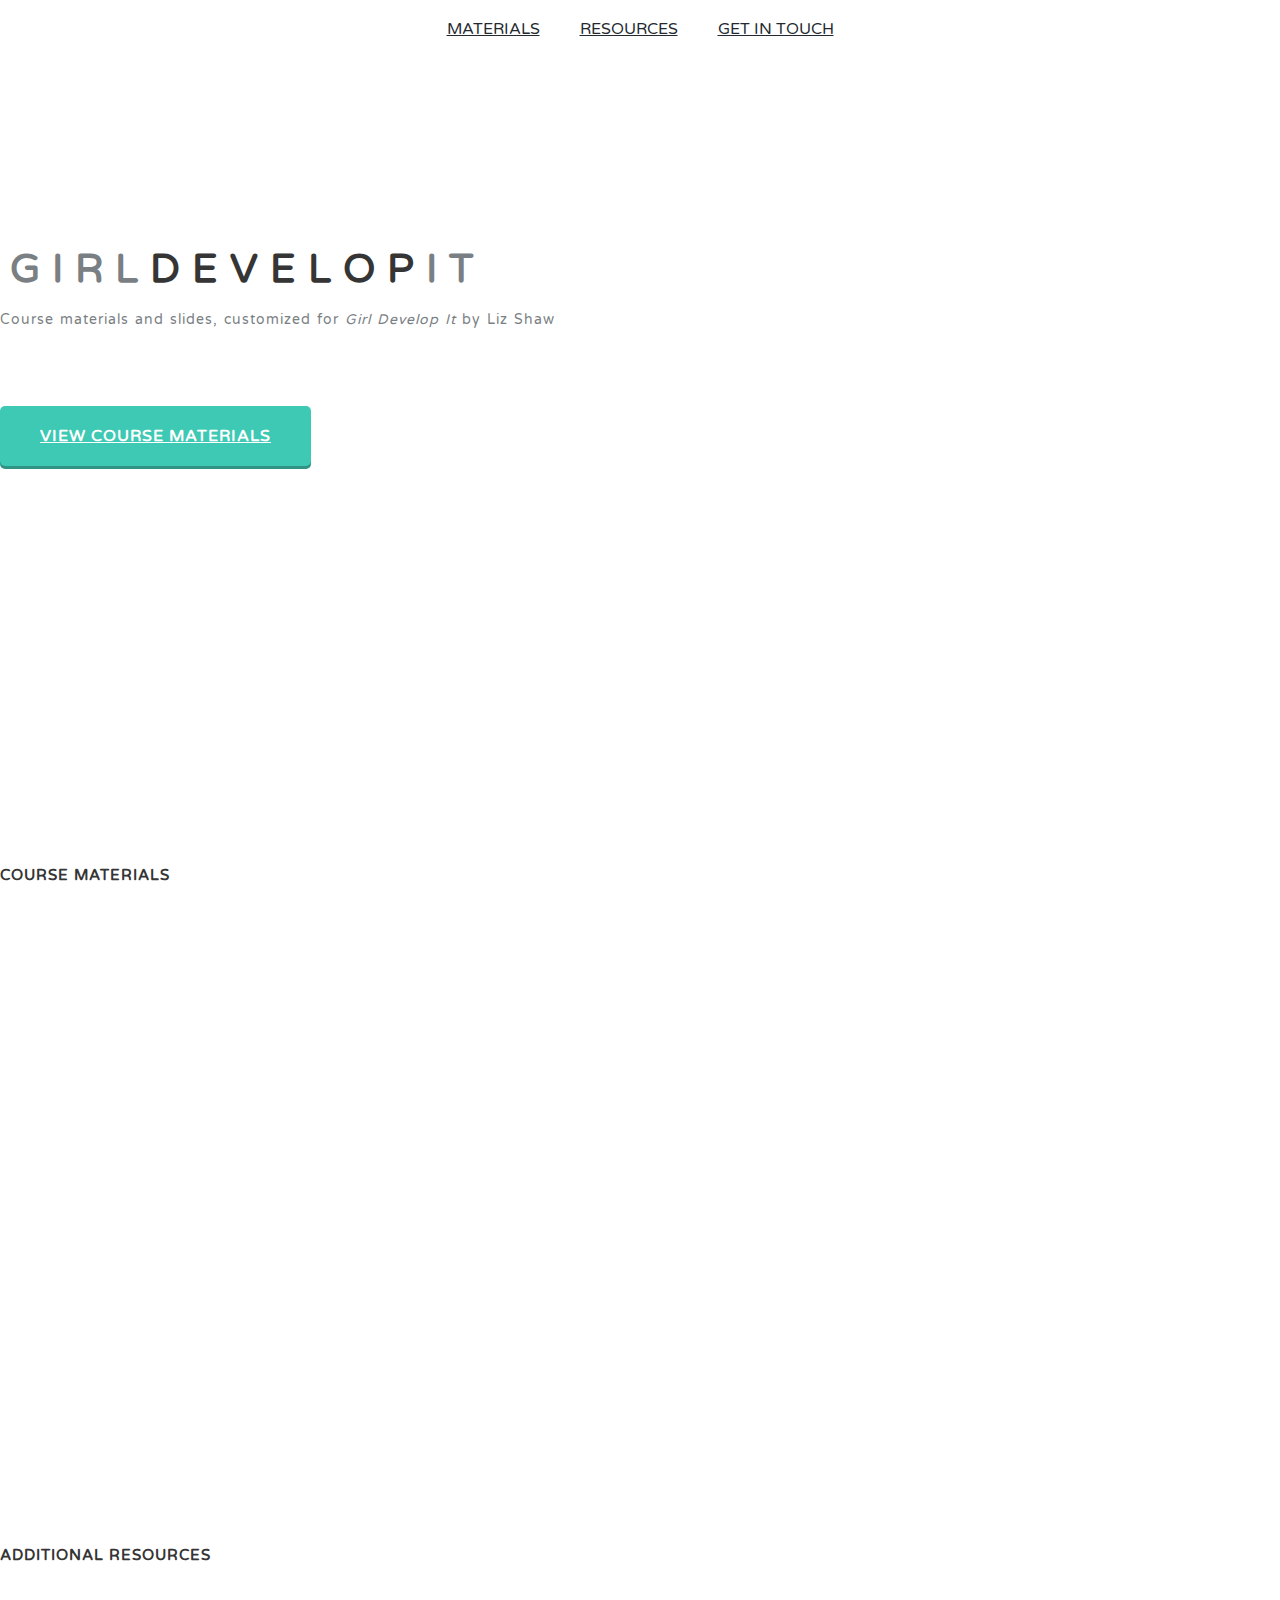
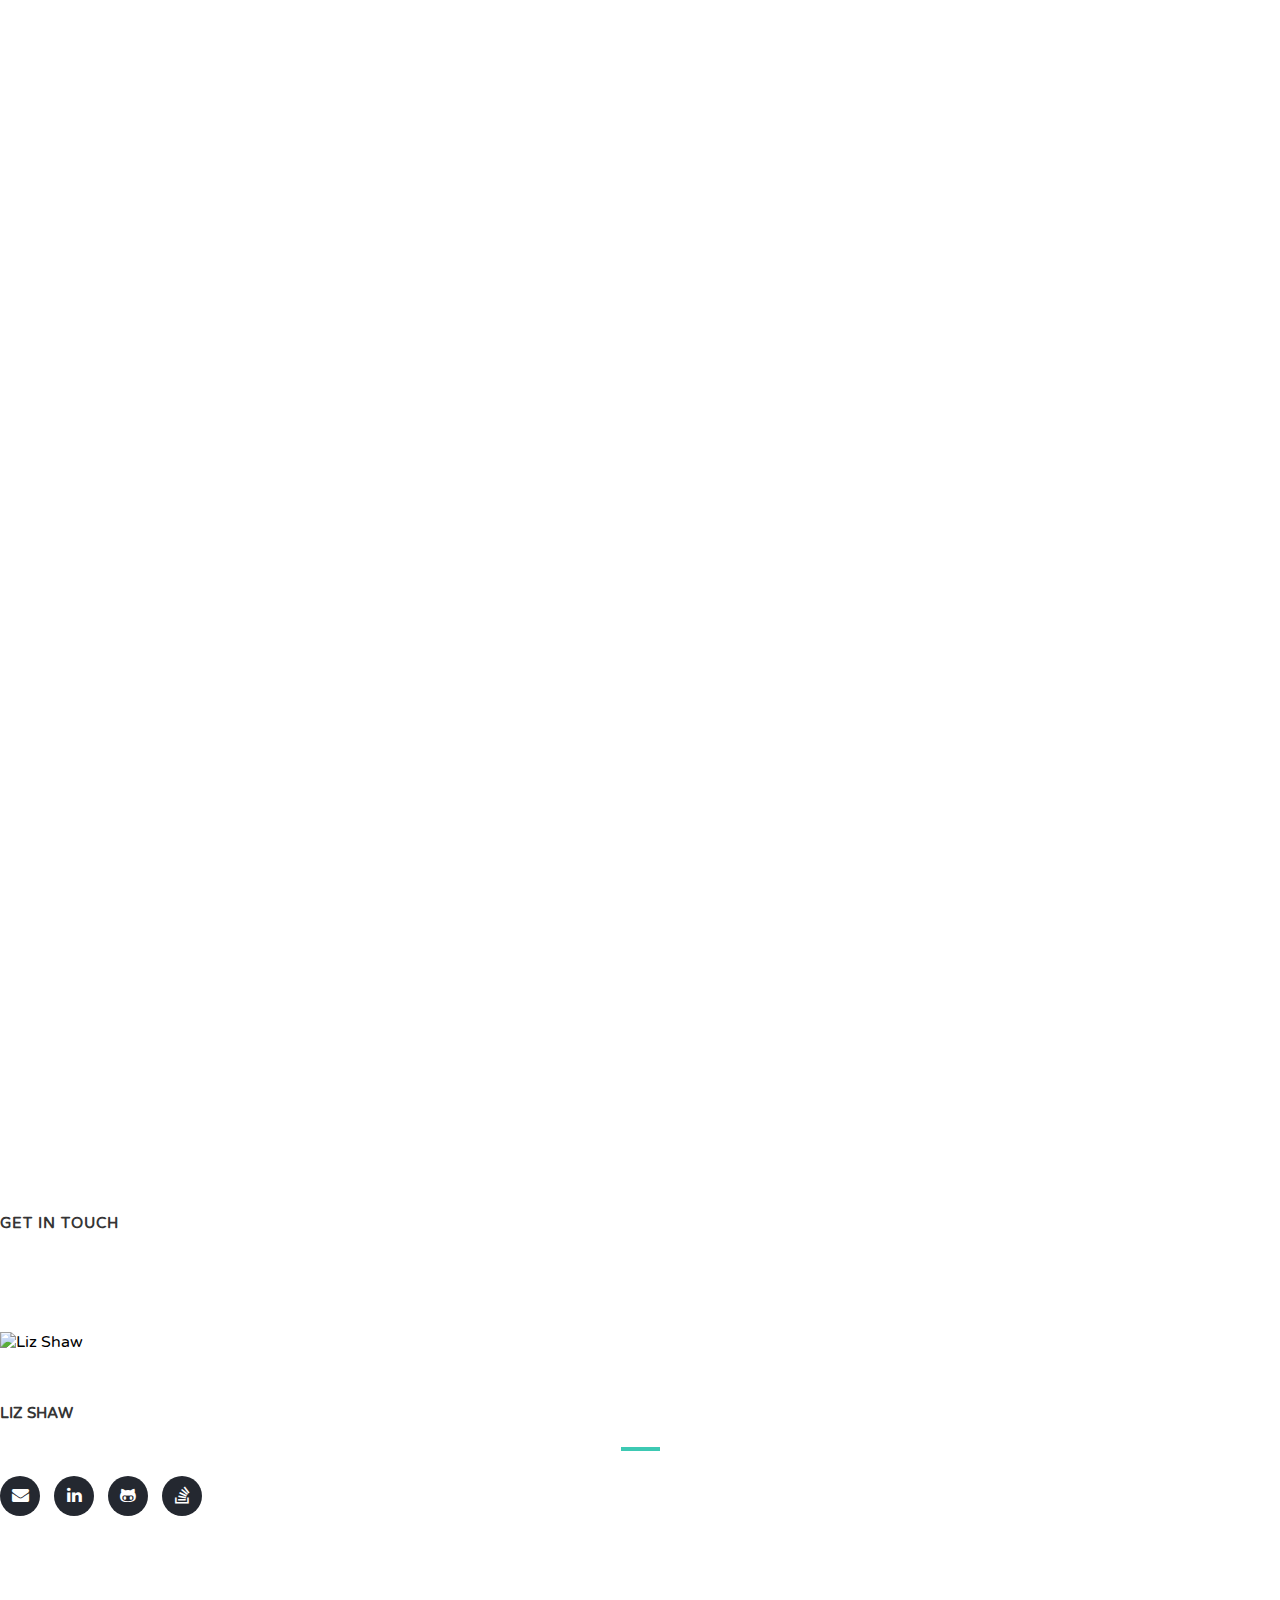
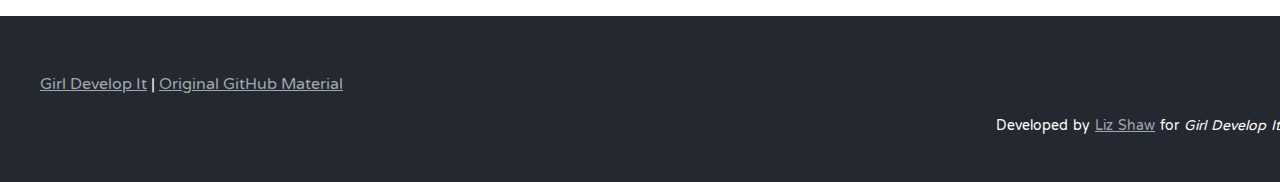
==== index.html @ 00081d0f "Update intro link to point to correct repo" ====
<!DOCTYPE html>
<html lang="en">

<head>
    <meta charset="utf-8">
    <meta http-equiv="X-UA-Compatible" content="IE=edge">
    <meta name="viewport" content="width=device-width, initial-scale=1">
    <meta name="description" content="Course materials and slides, customized for Girl Develop It Boston by Liz Shaw">
	
    <title>Girl Develop It | Course Materials and Slides</title>
    <link href="http://fonts.googleapis.com/css?family=Varela+Round" rel="stylesheet" type="text/css">
    <link href="css/bootstrap.min.css" rel="stylesheet">
    <link href="http://netdna.bootstrapcdn.com/font-awesome/4.4.0/css/font-awesome.min.css" rel="stylesheet">
    <link href="css/styles.css" rel="stylesheet">
    <link href="css/queries.css" rel="stylesheet">
    <link href="css/animate.css" rel="stylesheet">
	<link rel="shortcut icon" type="image/x-icon" href="favicon.ico" />
</head>

<body id="top">
    <header id="home">
        <nav>
            <ul class="top-nav">
                <li><a href="#materials">Materials</a>
                </li>
                <li><a href="#resources">Resources</a>
                </li>
                <li><a href="#contact">Get in Touch</a>
                </li>
            </ul>
        </nav>
        <section class="hero" id="hero">
            <div class="container">
                <div class="row">
                    <div class="col-md-8 col-md-offset-2 text-center inner">
                        <h1 class="animated fadeInDown"><span>GIRL</span>DEVELOP<span>IT</span></h1>
                        <p class="animated fadeInUp delay-05s">Course materials and slides, customized for <em>Girl Develop It</em> by Liz Shaw</p>
                    </div>
                </div>
                <div class="row">
                    <div class="col-md-6 col-md-offset-3 text-center">
                        <a href="#materials" class="learn-more-btn">View Course Materials</a>
                    </div>
                </div>
            </div>
        </section>
    </header>
    <section class="text-center section-padding" id="materials">
        <div class="container">
            <div class="row">
                <h1 class="arrow">Course Materials</h1>
                <div class="col-md-6 wp6">
                    <div class="overlay-effect effects clearfix">
                        <div class="img">
                            <img src="img/materials-01.jpg" alt="Intro Materials">
                            <div class="overlay">
                                <a href="/gdi-intro-html-css" class="expand"><i class="fa fa-search"></i><br>View Materials</a>
                                <a class="close-overlay hidden">x</a>
                            </div>
                        </div>
                    </div>
                    <h2>Intro to HTML &amp; CSS</h2>
                    <p>This beginner-level course takes you from a blank page to a functioning website, including writing valid HTML, adding links and images, applying CSS styles, and positioning elements.</p>
                </div>
                <div class="col-md-6 wp6 delay-05s">
                    <div class="overlay-effect effects clearfix">
                        <div class="img">
                            <img src="img/materials-02.jpg" alt="Intermediate Materials">
                            <div class="overlay">
                                <a target="_blank" href="http://www.meetup.com/Girl-Develop-It-Boston/events/224679856/" class="expand"><i class="fa fa-search"></i><br>Register Now</a>
                                <a class="close-overlay hidden">x</a>
                            </div>
                        </div>
                    </div>
                    <h2>Intermediate HTML &amp; CSS</h2>
                    <p>Course material will be available in November 2015, when this course begins. Want to reserve your space? Register now.</p>
                </div>


            </div>
        </div>
    </section>

    <section class="resources text-center section-padding" id="resources">
        <div class="container">
            <div class="row">
                <div class="col-md-12">
                    <h1 class="arrow">Additional Resources</h1>
                    <div class="resources-wrapper">
                        <div class="col-md-6 wp5 delay-05s">
                            <div class="icon">
                                <i class="fa fa-code shadow"></i>
                            </div>
                            <h2>HTML &amp; CSS Reference</h2>
							<h4>Intro Students:</h4>
                            <ul>
                                <li><a href="img/resources/beginner-html-cheatsheet.jpg" target="_blank">Beginner's HTML Cheatsheet</a></li>								
								<li><a href="img/resources/intermediate-css-cheatsheet.jpg" target="_blank">CSS Properties Cheatsheet</a></li>	
								<li><a href="img/resources/intermediate-css-shorthand.jpg" target="_blank">Shorthanding CSS Properties</a></li>
                            </ul>
							<h4>Intermediate Students:</h4>
							<ul>					
								<li><a href="http://css3please.com/" target="_blank">CSS3 Please</a>, a playground of fun CSS3 effects</li>
                                <li><a href="http://kimblim.dk/css-tests/selectors/" target="_blank">Browser support for CSS selectors and pseudoelements</a>, plus examples of how to use each one</li>
                                <li><a href="https://css-tricks.com/using-flexbox/" target="_blank">Using Flexbox</a> across different browsers</li>
                            </ul>
                        </div>
                        <div class="col-md-6 wp5 delay-05s">
                            <div class="icon">
                                <i class="fa fa-laptop shadow"></i>
                            </div>
                            <h2>Developer Tools</h2>
                            <ul>
                                <li><a href="http://plnkr.co/edit/?p=preview" target="_blank">Plunkr</a>, for previewing code</li>
								<li><a href="http://html-ipsum.com/" target="_blank">HTML Ipsum</a>, <a href="http://www.lipsum.com/" target="_blank">LipSum</a>, and <a href="http://www.fillerati.com/" target="_blank">Fillerati</a> for placeholder <em>lorem ipsum</em> content</li>
								<li><a href="http://lorempixel.com" target="_blank">Lorem Pixel</a>, <a href="http://placehold.it" target="_blank">Placehold.It</a>, and <a href="http://placekitten.com" target="_blank">PlaceKitten</a> for placeholder images</li>
								<li><a href="http://www.freeformatter.com/html-formatter.html#ad-output" target="_blank">HTML Beautifier</a>, for quickly organizing HTML</li>
								<li><a href="http://csscompressor.com/" target="_blank">CSS Compressor</a>, to organize or compress CSS</li>
                            </ul>
                        </div>
                        <div class="clearfix"></div>
                    </div>
                </div>
            </div>
        </div>
    </section>

    <section class="contact text-center section-padding" id="contact">
        <div class="container">
            <div class="row">
                <div class="col-md-12">
                    <h1 class="arrow">Get In Touch</h1>
                </div>
            </div>
            <div class="row">
                <div class="contact-wrapper">

                    <div class="col-md-4 wp2 delay-05s animated fadeInUp col-md-offset-4">
                        <img src="img/liz.png" alt="Liz Shaw">
                        <h2>Liz Shaw</h2>
                        <div class="social">
                            <ul class="social-buttons">
                                <li><a href="mailto:lshaw@medtouch.com" class="social-btn"><i class="fa fa-envelope"></i></a></li>
                                <li><a href="http://linkedin.com/in/lizhelene" target="_blank" class="social-btn"><i class="fa fa-linkedin"></i></a></li>
								<li><a href="http://github.com/anythingcodes" target="_blank" class="social-btn"><i class="fa fa-github-alt"></i></a></li>
                                <li><a href="http://stackoverflow.com/users/5183746/anythingcodes?tab=profile" target="_blank" class="social-btn"><i class="fa fa-stack-overflow"></i></a></li>
                            </ul>
                        </div>
                    </div>
                </div>
            </div>
        </div>
    </section>


    <footer>
        <div class="container">
            <div class="row">
                <div class="col-md-6">
                    <ul class="supplemental">
                        <li><a href="http://girldevelopit.com" target="_blank">Girl Develop It</a>
                        </li>
                        <li><a href="http://girldevelopit.com/materials" target="_blank">Original GitHub Material</a>
                        </li>
                    </ul>
                </div>
                <div class="col-md-6 credit">
                    <p>Developed by <a href="http://linkedin.com/in/lizhelene" target="_blank">Liz Shaw</a> for <em>Girl Develop It</em>
                    </p>
                </div>
            </div>
        </div>
    </footer>
    <script src="https://ajax.googleapis.com/ajax/libs/jquery/1.11.0/jquery.min.js"></script>
    <script src="js/waypoints.min.js"></script>
    <script src="js/bootstrap.min.js"></script>
    <script src="js/scripts.js"></script>
    <script src="js/modernizr.js"></script>
</body>

</html>
---- css/styles.css ----
/* ! normalize.css v1.0.0 | MIT License | git.io/normalize */
article,aside,details,figcaption,figure,footer,header,hgroup,nav,section,summary{display:block}audio,canvas,video{display:inline-block;*display:inline;*zoom:1}audio:not([controls]){display:none;height:0}[hidden]{display:none}html{font-size:100%;-webkit-text-size-adjust:100%;-ms-text-size-adjust:100%}html,html a{-webkit-font-smoothing:antialiased;text-shadow:1px 1px 1px rgba(0,0,0,0.004)}html,button,input,select,textarea{font-family:'Varela Round',sans-serif}body{margin:0;font-family:'Varela Round',sans-serif}a:focus{outline:thin dotted}a:active,a:hover{outline:0}h1{font-size:2em;margin:.67em 0;color:#353535}h2{font-size:1.5em;margin:.83em 0}h3{font-size:1.17em;margin:1em 0}h4{font-size:1em;margin:1.33em 0}h5{font-size:.83em;margin:1.67em 0}h6{font-size:.75em;margin:2.33em 0}abbr[title]{border-bottom:1px dotted}b,strong{font-weight:700}blockquote{margin:1em 40px}dfn{font-style:italic}mark{background:#ff0;color:#000}p,pre{margin:1em 0}code,kbd,pre,samp{font-family:monospace,serif;_font-family:'courier new',monospace;font-size:1em}pre{white-space:pre;white-space:pre-wrap;word-wrap:break-word}q{quotes:none}q:before,q:after{content:'';content:none}small{font-size:75%}sub,sup{font-size:75%;line-height:0;position:relative;vertical-align:baseline}sup{top:-.5em}sub{bottom:-.25em}dl,menu,ol,ul{margin:1em 0}dd{margin:0 0 0 40px}menu,ol,ul{padding:0 0 0 40px}nav ul,nav ol{list-style:none;list-style-image:none}img{border:0;-ms-interpolation-mode:bicubic}svg:not(:root){overflow:hidden}figure{margin:0}form{margin:0}fieldset{border:1px solid silver;margin:0 2px;padding:.35em .625em .75em}legend{border:0;padding:0;white-space:normal;*margin-left:-7px}button,input,select,textarea{font-size:100%;margin:0;vertical-align:baseline;*vertical-align:middle}button,input{line-height:normal}button,html input[type="button"],input[type="reset"],input[type="submit"]{-webkit-appearance:button;cursor:pointer;*overflow:visible}button[disabled],input[disabled]{cursor:default}button::-moz-focus-inner,input::-moz-focus-inner{border:0;padding:0}table{border-collapse:collapse;border-spacing:0;}

/* CUSTOM TEXT STYLES */
a{color:#353535;-webkit-transition:all .5s;-moz-transition:all .5s;-o-transition:all .5s;transition:all .5s}
a:hover,a:focus{color:#3dc9b3;text-decoration:none}
p{color:#7A7F84;word-spacing:1px;line-height:25px;font-size:14px}
h2{font-size:15px;color:#353535;text-transform:uppercase;font-weight:700}
h2::after{content:" ";border:solid 2px #3dc9b3;display:block;width:35px;margin:25px auto}
.section-padding{padding:90px 0 100px}
.inner{padding-top:170px}
h1.arrow{font-size:15px;text-transform:uppercase;color:#353535;letter-spacing:1px;background:url(../img/h1-bg.png) no-repeat center bottom;padding-bottom:30px;font-weight:700;margin-bottom:70px}
.shadow{text-shadow:#37b5a1 1px 1px,#37b5a1 2px 2px,#37b5a1 3px 3px,#37b5a1 4px 4px,#37b5a1 5px 5px,#37b5a1 6px 6px,#37b5a1 7px 7px,#37b5a1 8px 8px,#37b5a1 9px 9px,#37b5a1 10px 10px,#37b5a1 11px 11px,#37b5a1 12px 12px,#37b6a2 13px 13px,#37b7a3 14px 14px,#38b8a4 15px 15px,#38b9a5 16px 16px,#38baa6 17px 17px,#39bba7 18px 18px,#39bca8 19px 19px,#39bda9 20px 20px,#3abfaa 21px 21px,#3ac0ab 22px 22px,#3ac1ac 23px 23px,#3bc2ad 24px 24px,#3bc3ae 25px 25px,#3bc4af 26px 26px,#3cc5b0 27px 27px,#3cc6b1 28px 28px,#3cc7b2 29px 29px,#3dc9b3 30px 30px}
.icon{height:175px;width:175px;line-height:175px;max-width:100%;background:#3dc9b3;border-radius:50%;-o-border-radius:50%;-moz-border-radius:50%;-webkit-border-radius:50%;display:block;color:#fff;font-size:55px;text-align:center;vertical-align:middle;position:relative;margin:0 auto 50px}

/* HEADER */
header{position:relative}
nav { position:absolute;width:100%; /* background-color: #242830; */ margin-top: -1px; }
nav ul { list-style: none; padding: 0; display: table;margin: 0 auto;}
nav ul li { color: rgba(255, 255, 255, 0.6); display: inline-block; /* border-bottom: 1px dotted rgba(255, 255, 255, 0.2); */ transition: all 0.5s ease; -moz-transition: all 0.5s ease; -webkit-transition: all 0.5s ease; -o-transition: all 0.5s ease; padding-left: 0; position: relative; }
nav ul li:last-child { border: none; }
nav ul li a { color: #242830; display: block; padding: 20px; transition: all 0.5s ease; -moz-transition: all 0.5s ease; -webkit-transition: all 0.5s ease; -o-transition: all 0.5s ease; /* padding-left: 0; */ position: relative; text-transform: uppercase;}
nav ul li a:hover, nav ul li a:focus { text-decoration: none; color: rgba(0, 0, 0, 0.58); outline: none;}

/* HERO/BANNER */
.hero{background:url(../img/hero-computer.jpg) no-repeat center center;-webkit-background-size:cover;-moz-background-size:cover;-o-background-size:cover;background-size:cover;padding:65px 0 300px;height:auto}
.hero h1{font-size:40px;letter-spacing:12px;margin:10px}
.hero h1 span{color:#7A7F84;display:inline-block}
.hero p{letter-spacing:1px}
.learn-more-btn{background:rgba(61,201,179,1);padding:20px 40px;border-radius:5px;-moz-border-radius:5px;-webkit-border-radius:5px;-o-border-radius:5px;color:#fff;text-transform:uppercase;letter-spacing:1px;display:inline-block;-webkit-box-shadow:0 3px 0 0 #309383;-moz-box-shadow:0 3px 0 0 #309383;box-shadow:0 3px 0 0 #309383;margin:60px 0 0;font-weight:700}
.learn-more-btn:hover,.learn-more-btn:focus{background:rgba(61,201,179,0.6);color:#fff}

/* RESOURCES SECTION */
.resources-wrapper ul{list-style:none;text-align:left}
.resources-wrapper li:before{content:url('../img/li-content.png');margin-right:.5em;}
.resources-wrapper ul a{color:#242830;font-weight: bold;}
.resources-wrapper ul a:hover{color:#3dc9b3;}

/* MATERIALS SECTION */
.effects{padding-left:15px}
.effects .img{position:relative;margin-bottom:50px;position:relative;z-index:1;overflow:hidden}
.effects .img:nth-child(n){margin-right:5px}
.effects .img:first-child{margin-left:-15px}
.effects .img:last-child{margin-right:0}
.effects .img img{display:block;margin:0;padding:0;height:auto}
.overlay{display:block;position:absolute;z-index:20;background:rgba(100,194,158,0.8);overflow:hidden;transition:all .5s;-webkit-transition:all .5s;-moz-transition:all .5s;-o-transition:all .5s}
a.close-overlay{display:block;position:absolute;top:0;right:0;z-index:100;width:45px;height:45px;font-size:20px;font-weight:700;color:#fff;line-height:45px;text-align:center;background-color:#000;cursor:pointer}
a.close-overlay.hidden{display:none}
a.expand{display:block;position:absolute;z-index:100;text-align:center;color:#fff;font-weight:600;font-size:14px;text-transform:uppercase;line-height:30px}
.overlay-effect .img i{font-size:30px}
.overlay-effect .overlay{bottom:0;left:0;right:0;width:100%;height:100%;opacity:0}
.overlay-effect .overlay a.expand{left:0;right:0;bottom:47%;margin:0 auto -30px}
.overlay-effect .overlay a.expand:before{content:'';position:fixed;bottom:0;top:0;left:0;right:0;z-index:1}
.overlay-effect .img.hover .overlay{height:100%;opacity:1}
.img img{width:-webkit-calc(100% + 40px)!important;width:calc(100% + 40px)!important;-webkit-transition:opacity 0.35s,-webkit-transform .35s;transition:opacity 0.35s,transform .35s;-moz-transition:opacity 0.35s,-moz-transform .35s;-o-transition:opacity 0.35s,-o-transform .35s;-webkit-transform:translate3d(-40px,0,0);transform:translate3d(-40px,0,0);-ms-transform:translate3d(-40px,0,0)}
.img:hover img{-webkit-transform:translate3d(0,0,0);transform:translate3d(0,0,0);-ms-transform:translate3d(-40px,0,0)}

/* GET IN TOUCH SECTION */
.contact img{margin-bottom:40px}
ul.social-buttons{list-style:none;margin:0;padding:0}
ul.social-buttons li{display:inline-block;margin-right:10px}
ul.social-buttons li:last-child{margin-right:0}
.social-btn{width:40px;height:40px;border-radius:50%;-moz-border-radius:50%;-webkit-border-radius:50%;-o-border-radius:50%;background:#242830;display:inline-block;color:#fff;font-size:17px;line-height:40px;text-align:center}
.social-btn:hover,.social-btn:focus{background:#3dc9b3;color:#fff}
.social{margin-top:25px}

/* FOOTER */
footer a{color:#a1a9b0}
footer{background-color:#242830;padding:40px 0 30px}
footer p{color:#fff}
ul.supplemental{list-style:none;color:#fff;line-height:25px}
ul.supplemental li{display:inline-block}
ul.supplemental li::after{content:" |"}
ul.supplemental li:last-child::after{content:""}
.supplemental{text-align:left}
.credit{text-align:right}

/* WAYPOINTS */
.wp2,.wp5,.wp6{visibility:hidden}
.fadeInUp,.fadeInDown{visibility:visible}
.delay-05s{animation-delay:.5s;-webkit-animation-delay:.5s}
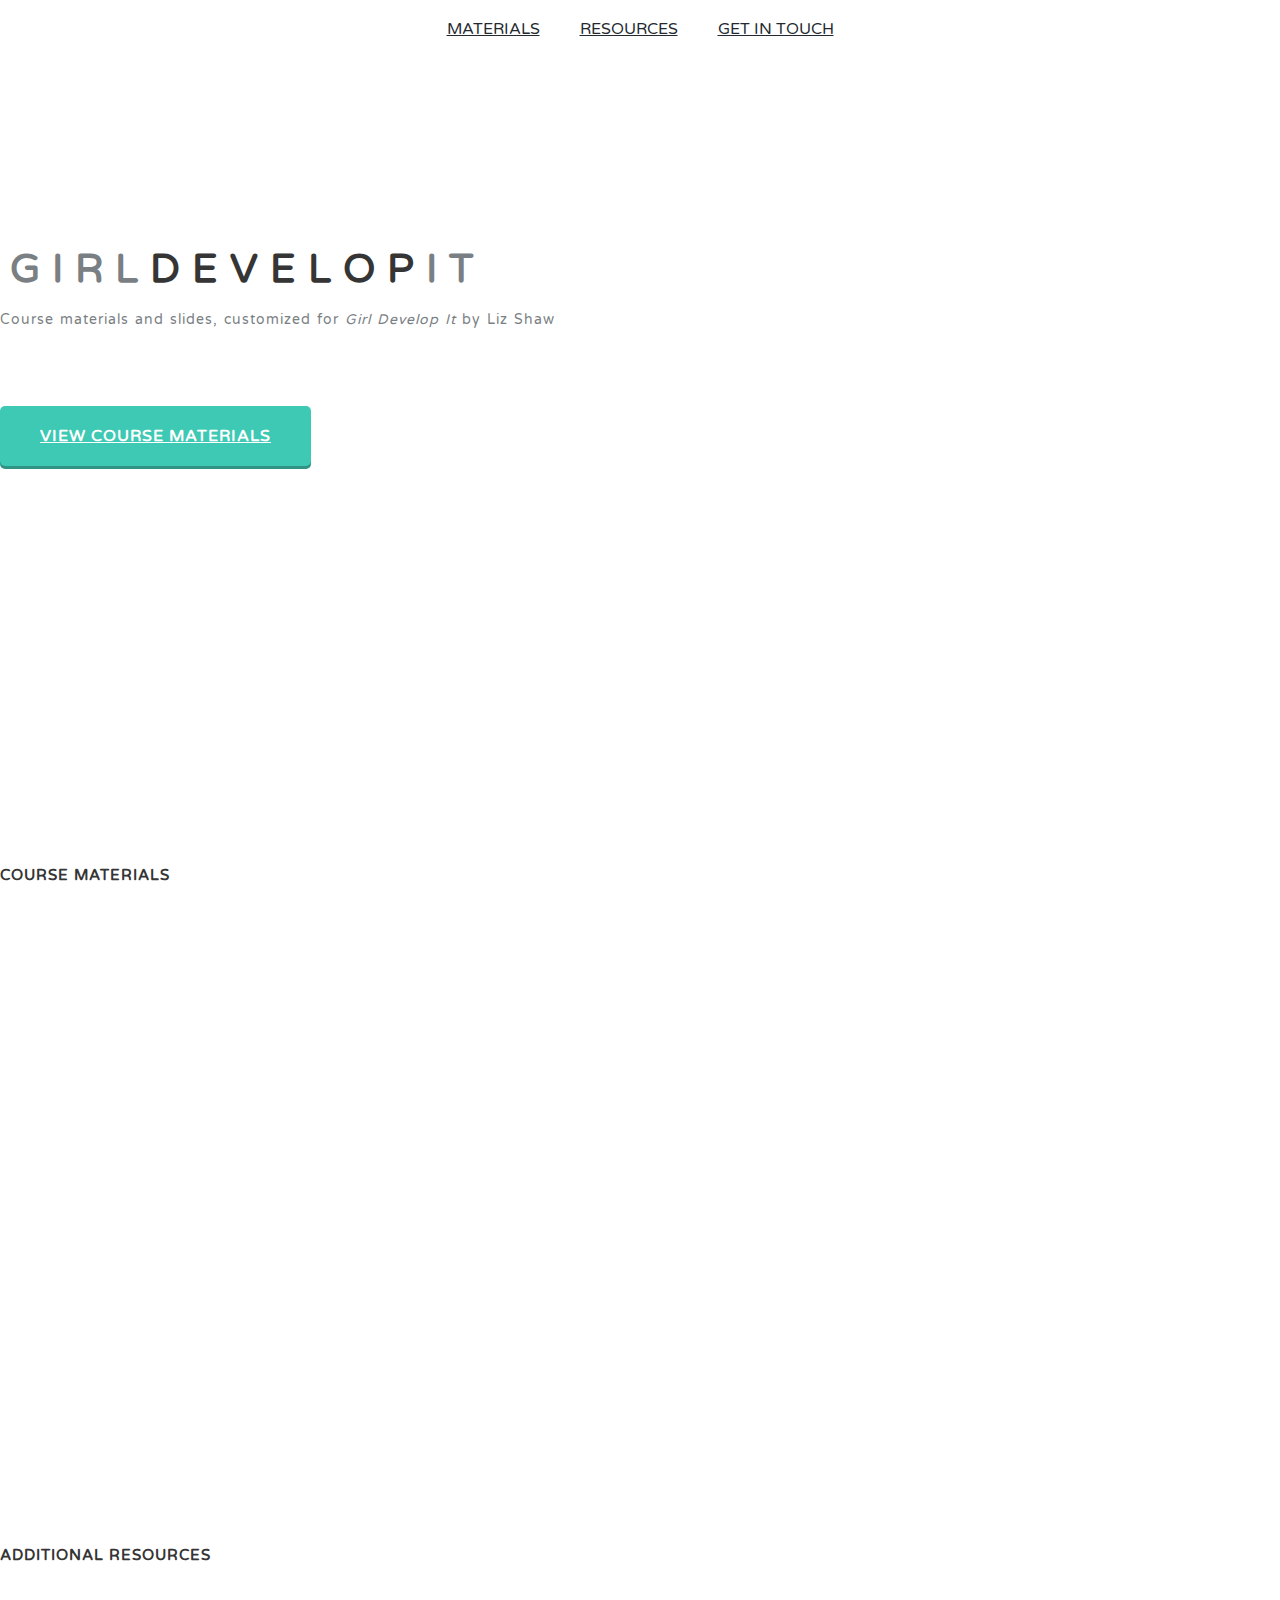
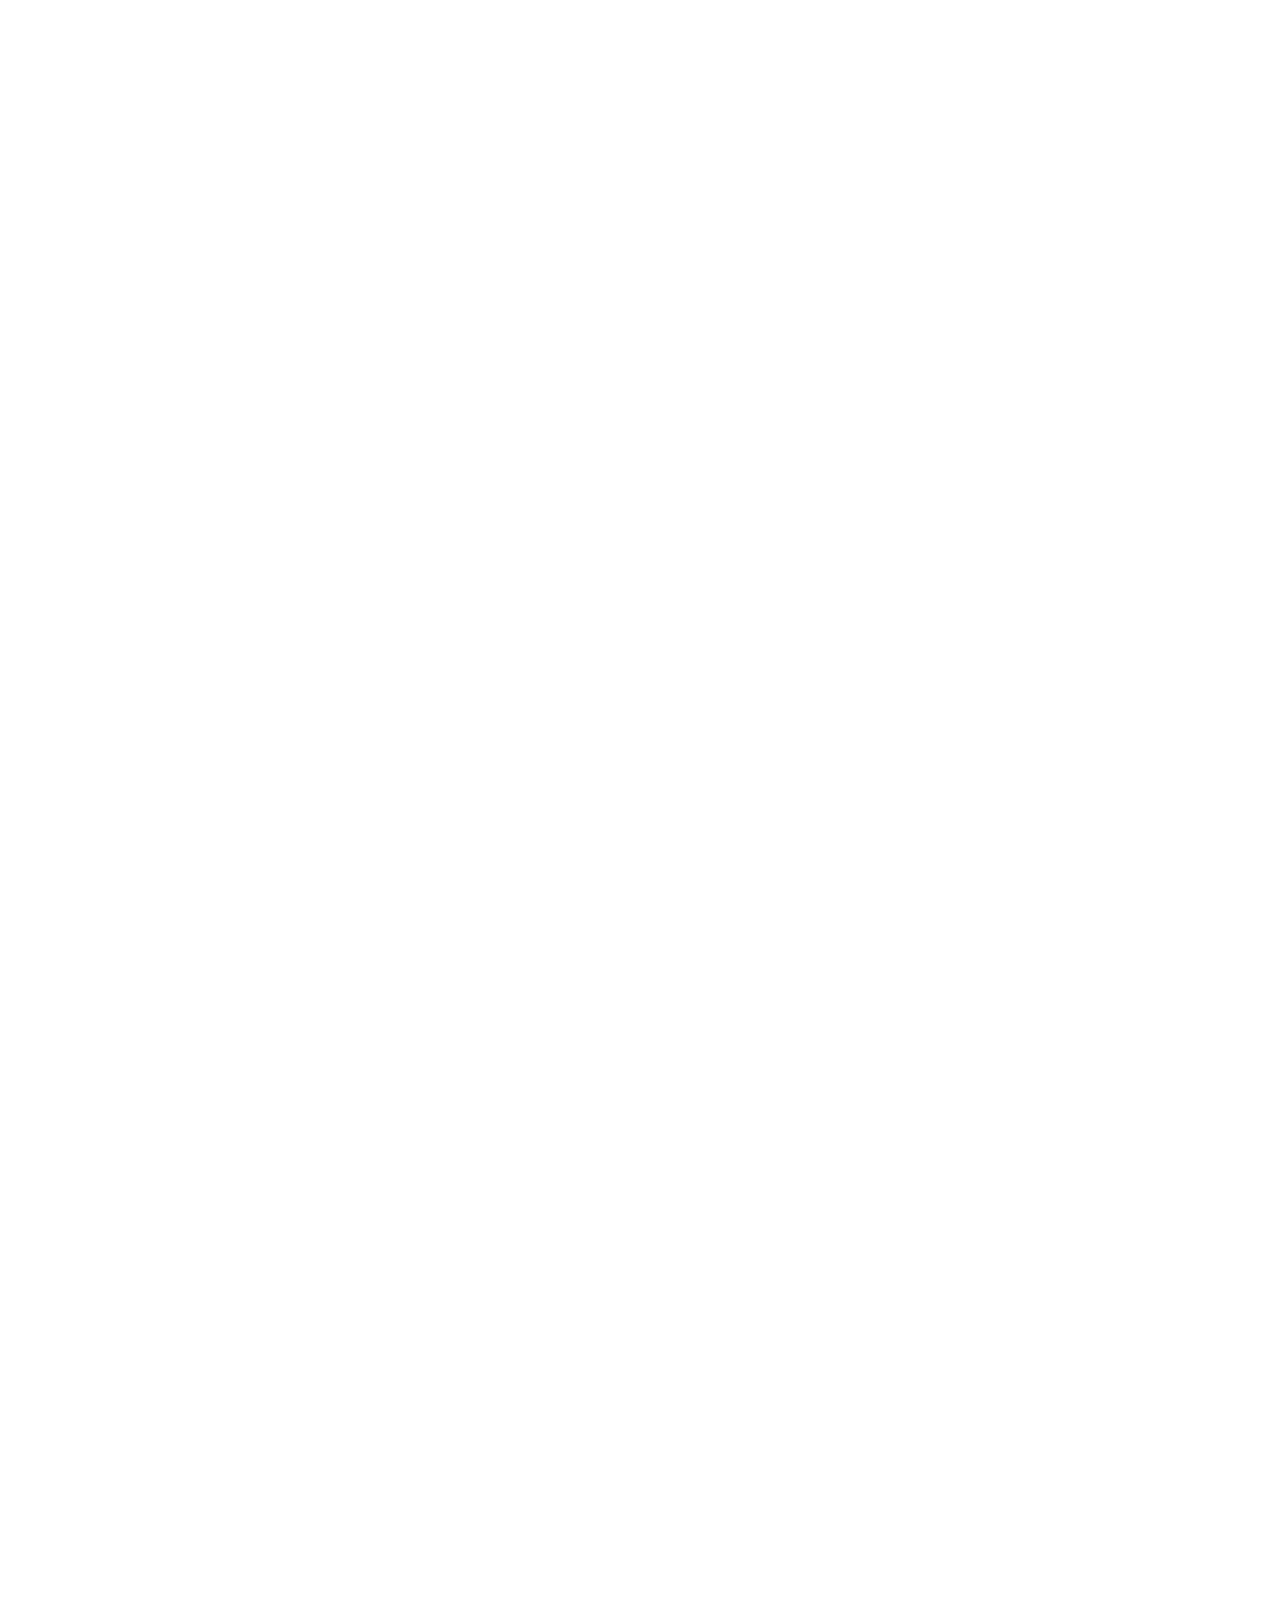
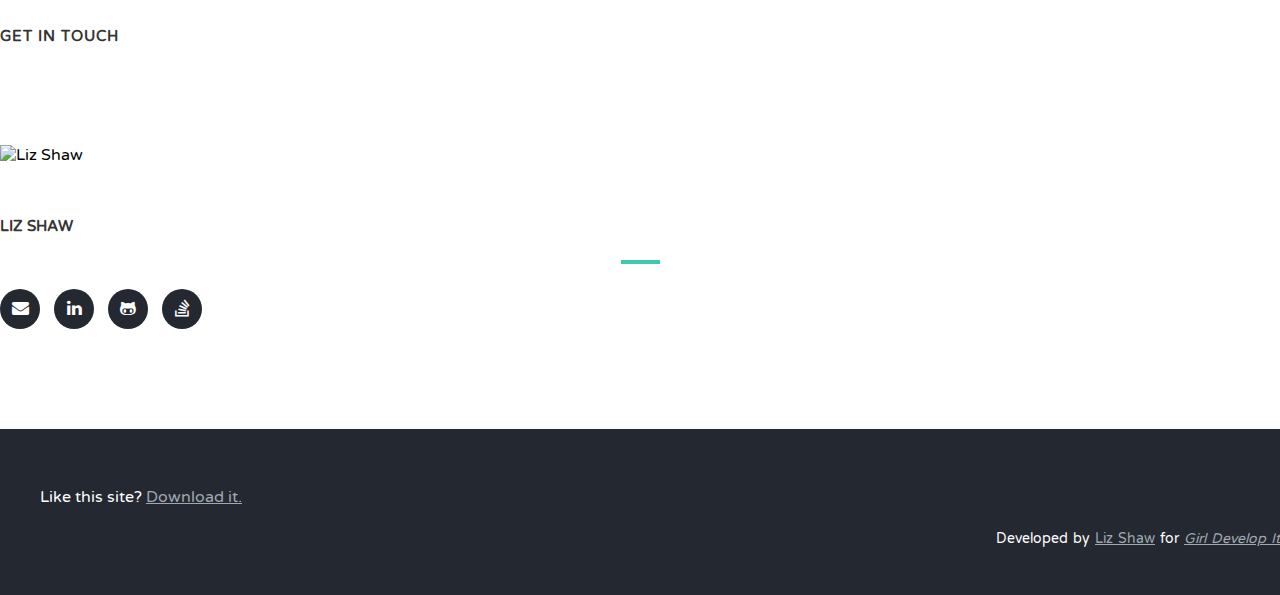
==== commit fea659f1: "Link to file path reference page" ====
--- a/index.html
+++ b/index.html
@@ -6,7 +6,7 @@
     <meta http-equiv="X-UA-Compatible" content="IE=edge">
     <meta name="viewport" content="width=device-width, initial-scale=1">
     <meta name="description" content="Course materials and slides, customized for Girl Develop It Boston by Liz Shaw">
-	
+
     <title>Girl Develop It | Course Materials and Slides</title>
     <link href="http://fonts.googleapis.com/css?family=Varela+Round" rel="stylesheet" type="text/css">
     <link href="css/bootstrap.min.css" rel="stylesheet">
@@ -87,25 +87,28 @@
                 <div class="col-md-12">
                     <h1 class="arrow">Additional Resources</h1>
                     <div class="resources-wrapper">
-                        <div class="col-md-6 wp5 delay-05s">
+                        <div class="col-md-4 wp5 delay-05s">
                             <div class="icon">
                                 <i class="fa fa-code shadow"></i>
                             </div>
                             <h2>HTML &amp; CSS Reference</h2>
 							<h4>Intro Students:</h4>
                             <ul>
-                                <li><a href="img/resources/beginner-html-cheatsheet.jpg" target="_blank">Beginner's HTML Cheatsheet</a></li>								
-								<li><a href="img/resources/intermediate-css-cheatsheet.jpg" target="_blank">CSS Properties Cheatsheet</a></li>	
-								<li><a href="img/resources/intermediate-css-shorthand.jpg" target="_blank">Shorthanding CSS Properties</a></li>
+                                <li><a href="/gdi-intro-html-css/cheatsheets/beginners-html.html" target="_blank">HTML: A Beginner's Cheatsheet</a></li>
+                                <li><a href="/gdi-intro-html-css/cheatsheets/beginners-css.html" target="_blank">CSS: A Beginner's Cheatsheet (Class 2 Material)</a></li>
+                                <li><a href="http://www.boogiejack.com/server_paths.html" target="_blank">File Paths</a></li>      
+								                <!--<li><a href="img/resources/intermediate-css-cheatsheet.jpg" target="_blank">CSS Properties Cheatsheet</a></li>-->
+								                <li><a href="img/resources/intermediate-css-shorthand.jpg" target="_blank">Shorthanding CSS Properties</a></li>
                             </ul>
 							<h4>Intermediate Students:</h4>
-							<ul>					
+							<ul>
 								<li><a href="http://css3please.com/" target="_blank">CSS3 Please</a>, a playground of fun CSS3 effects</li>
                                 <li><a href="http://kimblim.dk/css-tests/selectors/" target="_blank">Browser support for CSS selectors and pseudoelements</a>, plus examples of how to use each one</li>
                                 <li><a href="https://css-tricks.com/using-flexbox/" target="_blank">Using Flexbox</a> across different browsers</li>
                             </ul>
                         </div>
-                        <div class="col-md-6 wp5 delay-05s">
+
+                        <div class="col-md-4 wp5 delay-05s">
                             <div class="icon">
                                 <i class="fa fa-laptop shadow"></i>
                             </div>
@@ -118,6 +121,20 @@
 								<li><a href="http://csscompressor.com/" target="_blank">CSS Compressor</a>, to organize or compress CSS</li>
                             </ul>
                         </div>
+
+						<div class="col-md-4 wp5 delay-05s">
+							<div class="icon">
+                                <i class="fa fa-rocket shadow"></i>
+                            </div>
+							<h2>Coding Inspiration</h2>
+							<ul>
+								<li><a href="http://tympanus.net/codrops/" target="_blank">Codrops</a> - Tutorials, templates, CSS experiments, oh my!</li>
+								<li><a href="http://www.smashingmagazine.com/" target="_blank">Smashing Magazine</a>, a front end developer blog with an email newsletter. They also publish books.</li>
+								<li><a href="http://codepen.io/" target="_blank">Codepen</a>, for viewing others' creative CSS and HTML experiments</li>
+								<li><a href="http://sidebar.io/" target="_blank">Sidebar</a>, a daily design-oriented newsletter with some HTML/CSS tips</li>
+							</ul>
+						</div>
+
                         <div class="clearfix"></div>
                     </div>
                 </div>
@@ -140,7 +157,7 @@
                         <h2>Liz Shaw</h2>
                         <div class="social">
                             <ul class="social-buttons">
-                                <li><a href="mailto:lshaw@medtouch.com" class="social-btn"><i class="fa fa-envelope"></i></a></li>
+                                <li><a href="mailto:lizs@girldevelopit.com" class="social-btn"><i class="fa fa-envelope"></i></a></li>
                                 <li><a href="http://linkedin.com/in/lizhelene" target="_blank" class="social-btn"><i class="fa fa-linkedin"></i></a></li>
 								<li><a href="http://github.com/anythingcodes" target="_blank" class="social-btn"><i class="fa fa-github-alt"></i></a></li>
                                 <li><a href="http://stackoverflow.com/users/5183746/anythingcodes?tab=profile" target="_blank" class="social-btn"><i class="fa fa-stack-overflow"></i></a></li>
@@ -158,14 +175,11 @@
             <div class="row">
                 <div class="col-md-6">
                     <ul class="supplemental">
-                        <li><a href="http://girldevelopit.com" target="_blank">Girl Develop It</a>
-                        </li>
-                        <li><a href="http://girldevelopit.com/materials" target="_blank">Original GitHub Material</a>
-                        </li>
+                        <li>Like this site? <a href="https://github.com/anythingcodes/anythingcodes.github.io" target="_blank">Download it.</a></li>
                     </ul>
                 </div>
                 <div class="col-md-6 credit">
-                    <p>Developed by <a href="http://linkedin.com/in/lizhelene" target="_blank">Liz Shaw</a> for <em>Girl Develop It</em>
+                    <p>Developed by <a href="http://linkedin.com/in/lizhelene" target="_blank">Liz Shaw</a> for <a href="http://girldevelopit.com" target="_blank"><em>Girl Develop It</em></a>
                     </p>
                 </div>
             </div>
@@ -178,4 +192,4 @@
     <script src="js/modernizr.js"></script>
 </body>
 
-</html>+</html>
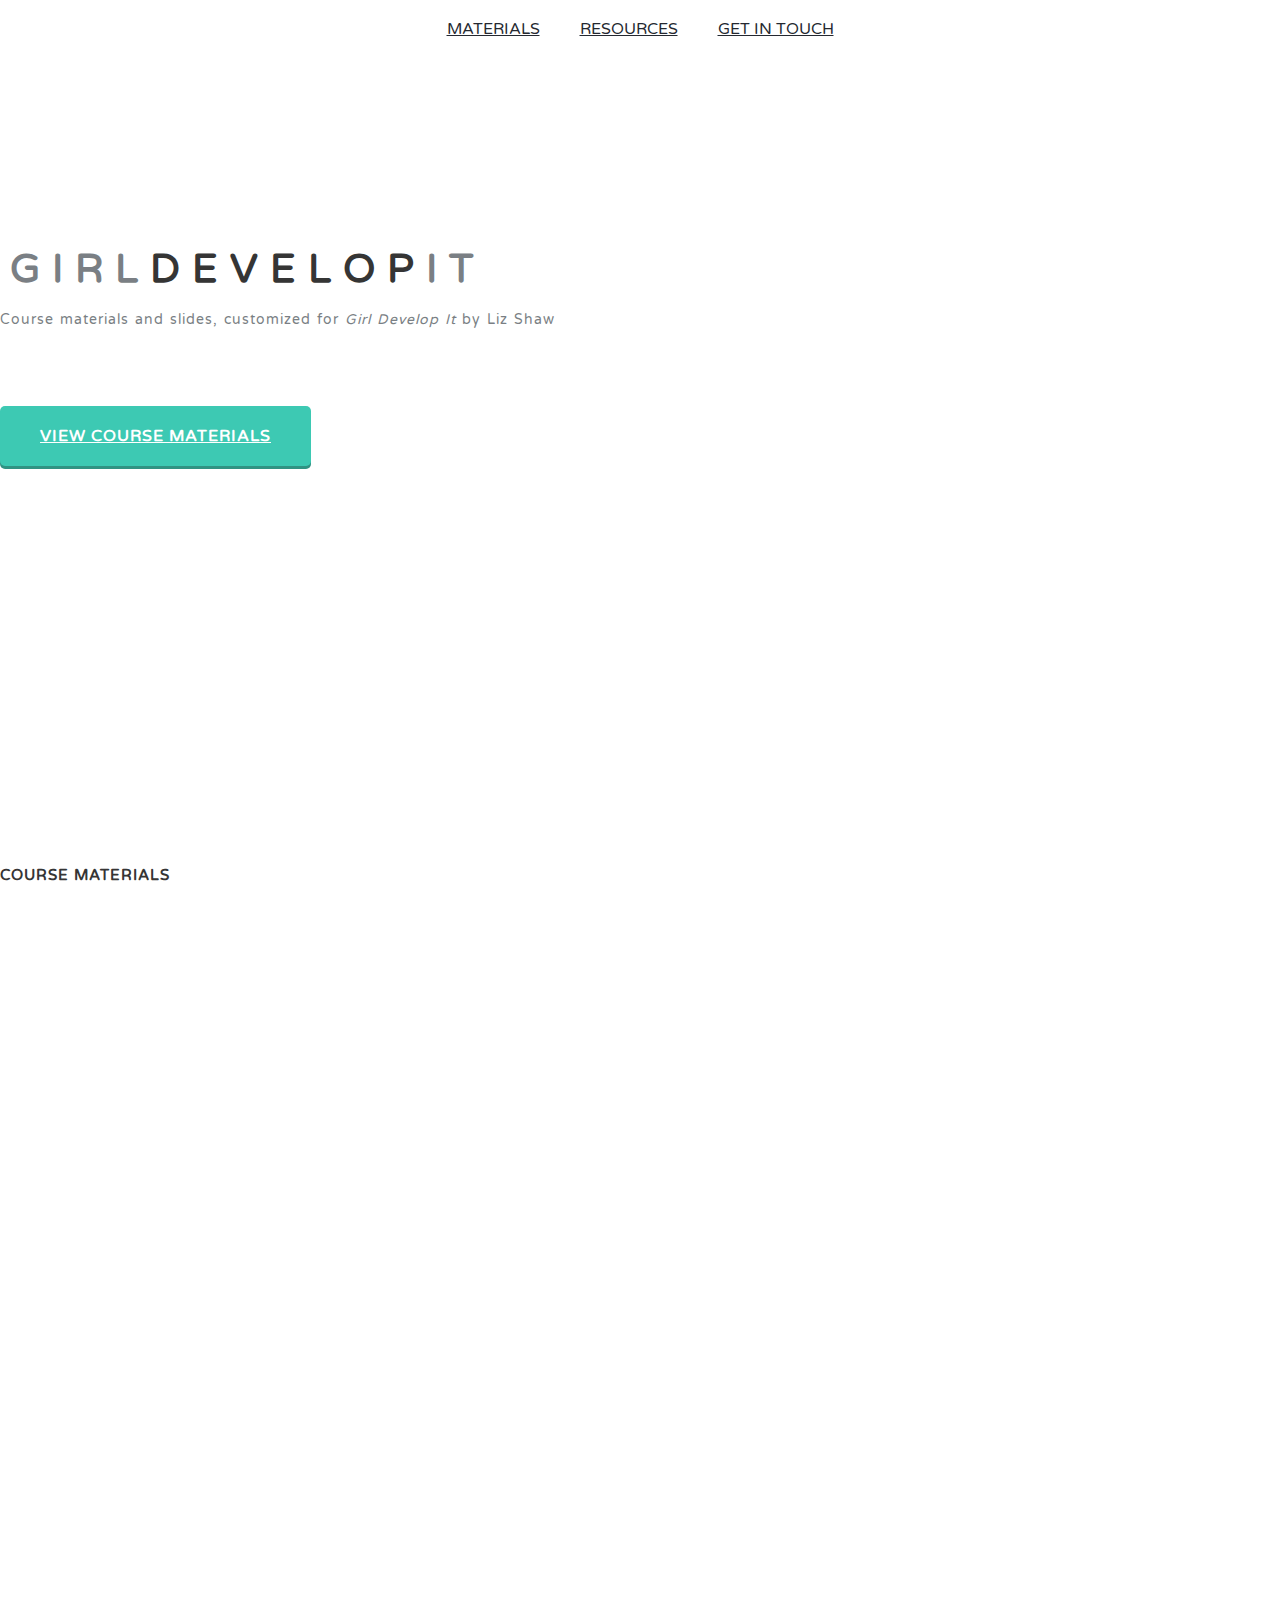
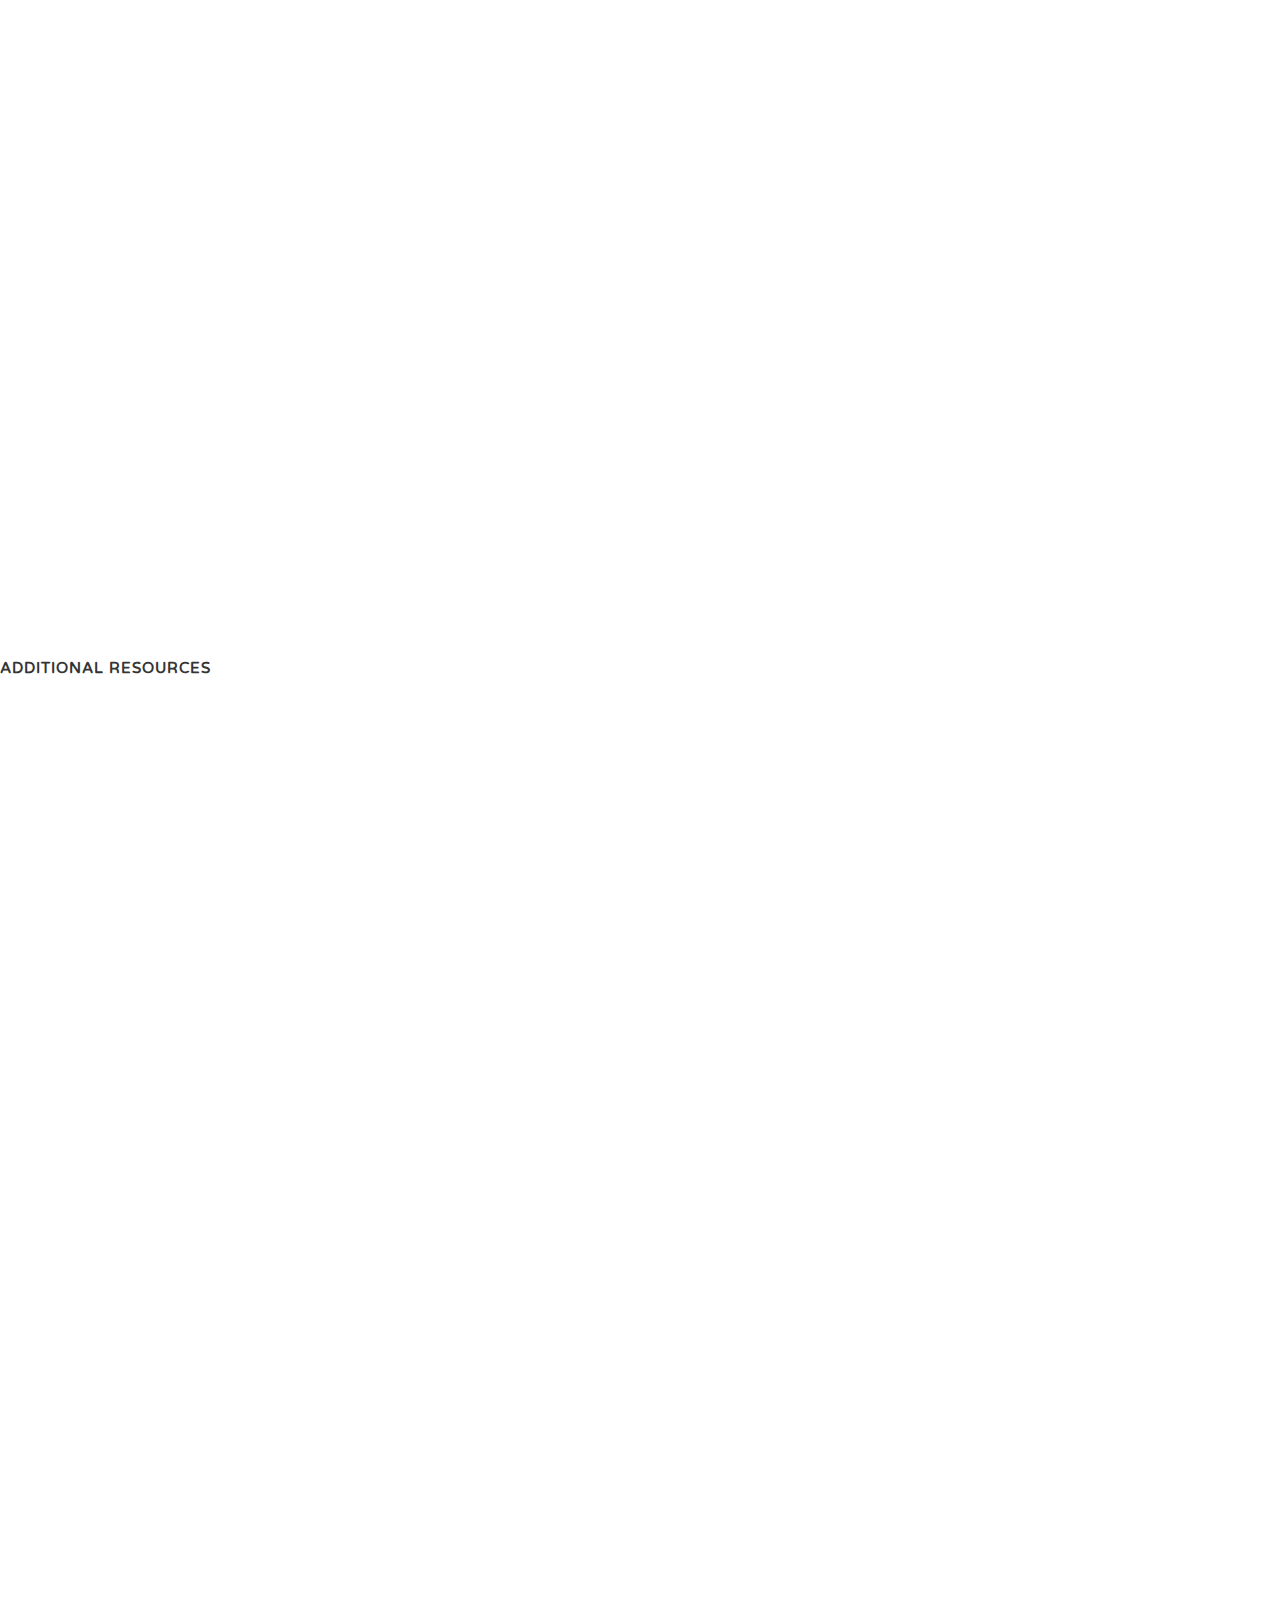
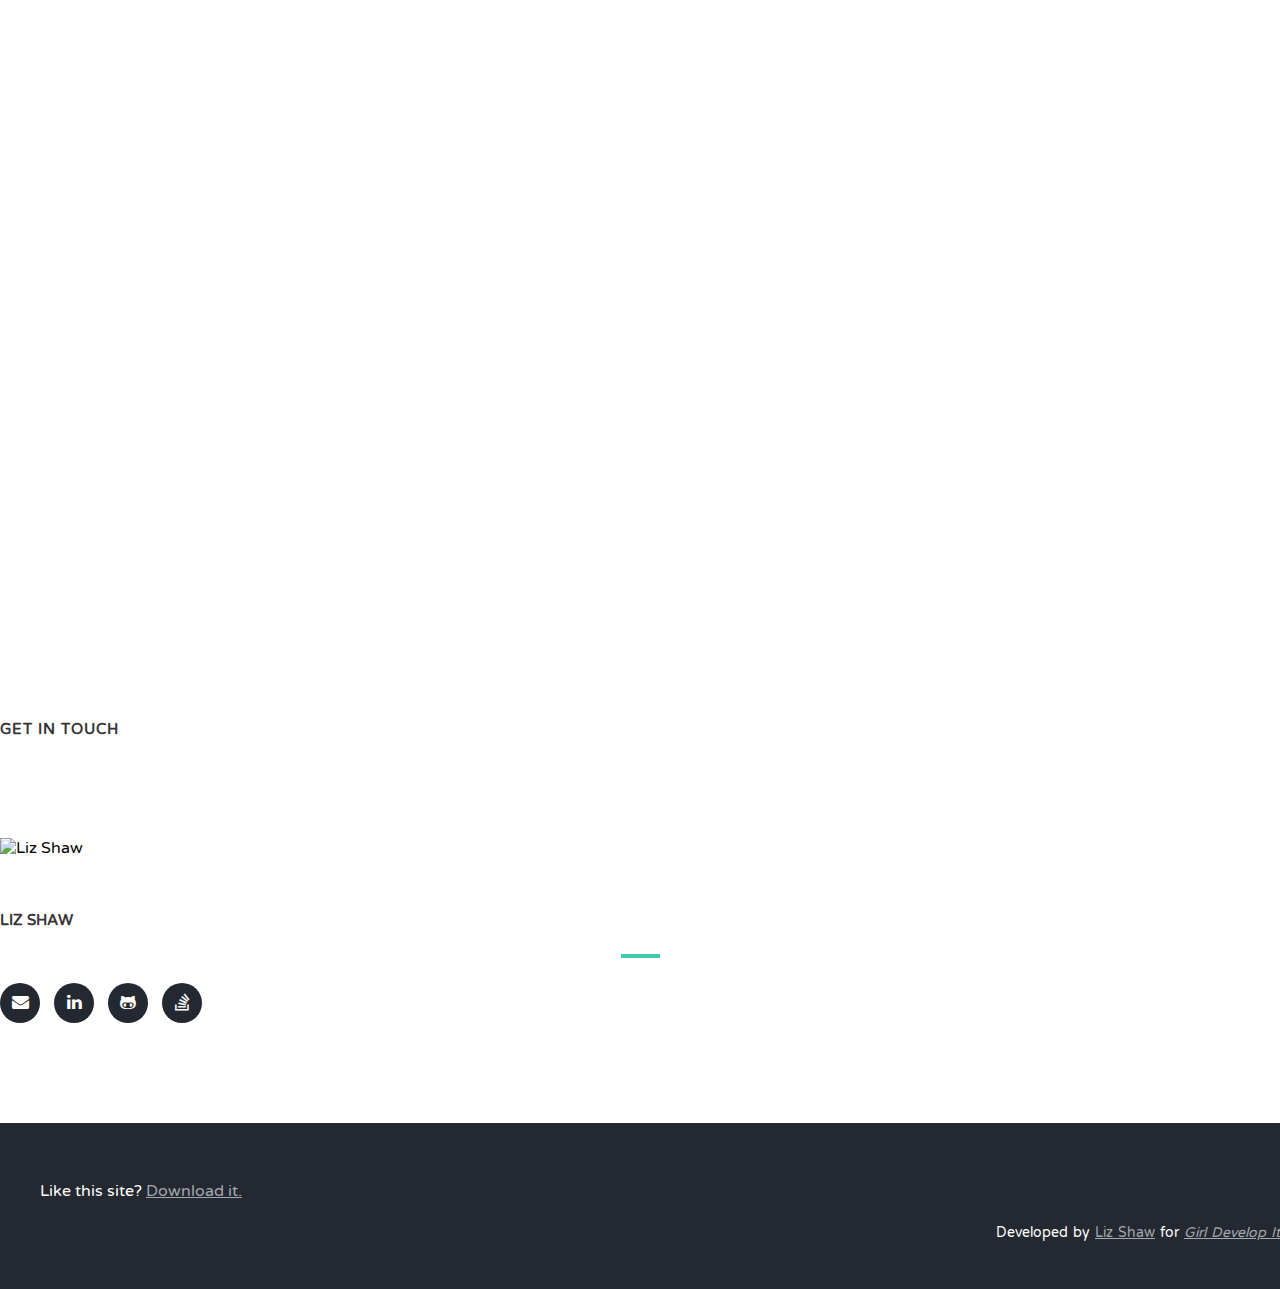
==== commit a3940f3b: "Update intermediate image" ====
--- a/index.html
+++ b/index.html
@@ -65,7 +65,7 @@
                 <div class="col-md-6 wp6 delay-05s">
                     <div class="overlay-effect effects clearfix">
                         <div class="img">
-                            <img src="img/materials-02.jpg" alt="Intermediate Materials">
+                            <img src="img/materials-03.jpg" alt="Intermediate Materials">
                             <div class="overlay">
                                 <a target="_blank" href="http://www.meetup.com/Girl-Develop-It-Boston/events/224679856/" class="expand"><i class="fa fa-search"></i><br>Register Now</a>
                                 <a class="close-overlay hidden">x</a>
@@ -94,11 +94,11 @@
                             <h2>HTML &amp; CSS Reference</h2>
 							<h4>Intro Students:</h4>
                             <ul>
-                                <li><a href="/gdi-intro-html-css/cheatsheets/beginners-html.html" target="_blank">HTML: A Beginner's Cheatsheet</a></li>
-                                <li><a href="/gdi-intro-html-css/cheatsheets/beginners-css.html" target="_blank">CSS: A Beginner's Cheatsheet (Class 2 Material)</a></li>
-                                <li><a href="http://www.boogiejack.com/server_paths.html" target="_blank">File Paths</a></li>      
-								                <!--<li><a href="img/resources/intermediate-css-cheatsheet.jpg" target="_blank">CSS Properties Cheatsheet</a></li>-->
-								                <li><a href="img/resources/intermediate-css-shorthand.jpg" target="_blank">Shorthanding CSS Properties</a></li>
+                                <li><a href="/gdi-intro-html-css/cheatsheets/beginners-class1.html" target="_blank">HTML: A Beginner's Cheatsheet (Class 1)</a></li>
+                                <li><a href="/gdi-intro-html-css/cheatsheets/beginners-class2.html" target="_blank">CSS: A Beginner's Cheatsheet (Class 2)</a></li>
+                                <li><a href="/gdi-intro-html-css/cheatsheets/beginners-class3.html" target="_blank">File Paths &amp The Display Property (Class 3)</a></li>
+                                <!--<li><a href="img/resources/intermediate-css-cheatsheet.jpg" target="_blank">CSS Properties Cheatsheet</a></li>
+								<li><a href="img/resources/intermediate-css-shorthand.jpg" target="_blank">Shorthanding CSS Properties</a></li>-->
                             </ul>
 							<h4>Intermediate Students:</h4>
 							<ul>
@@ -114,7 +114,7 @@
                             </div>
                             <h2>Developer Tools</h2>
                             <ul>
-                                <li><a href="http://plnkr.co/edit/?p=preview" target="_blank">Plunkr</a>, for previewing code</li>
+                                <li><a href="http://codepen.io/" target="_blank">CodePen</a> and <a href="http://plnkr.co/edit/?p=preview" target="_blank">Plunkr</a>, for previewing code</li>
 								<li><a href="http://html-ipsum.com/" target="_blank">HTML Ipsum</a>, <a href="http://www.lipsum.com/" target="_blank">LipSum</a>, and <a href="http://www.fillerati.com/" target="_blank">Fillerati</a> for placeholder <em>lorem ipsum</em> content</li>
 								<li><a href="http://lorempixel.com" target="_blank">Lorem Pixel</a>, <a href="http://placehold.it" target="_blank">Placehold.It</a>, and <a href="http://placekitten.com" target="_blank">PlaceKitten</a> for placeholder images</li>
 								<li><a href="http://www.freeformatter.com/html-formatter.html#ad-output" target="_blank">HTML Beautifier</a>, for quickly organizing HTML</li>
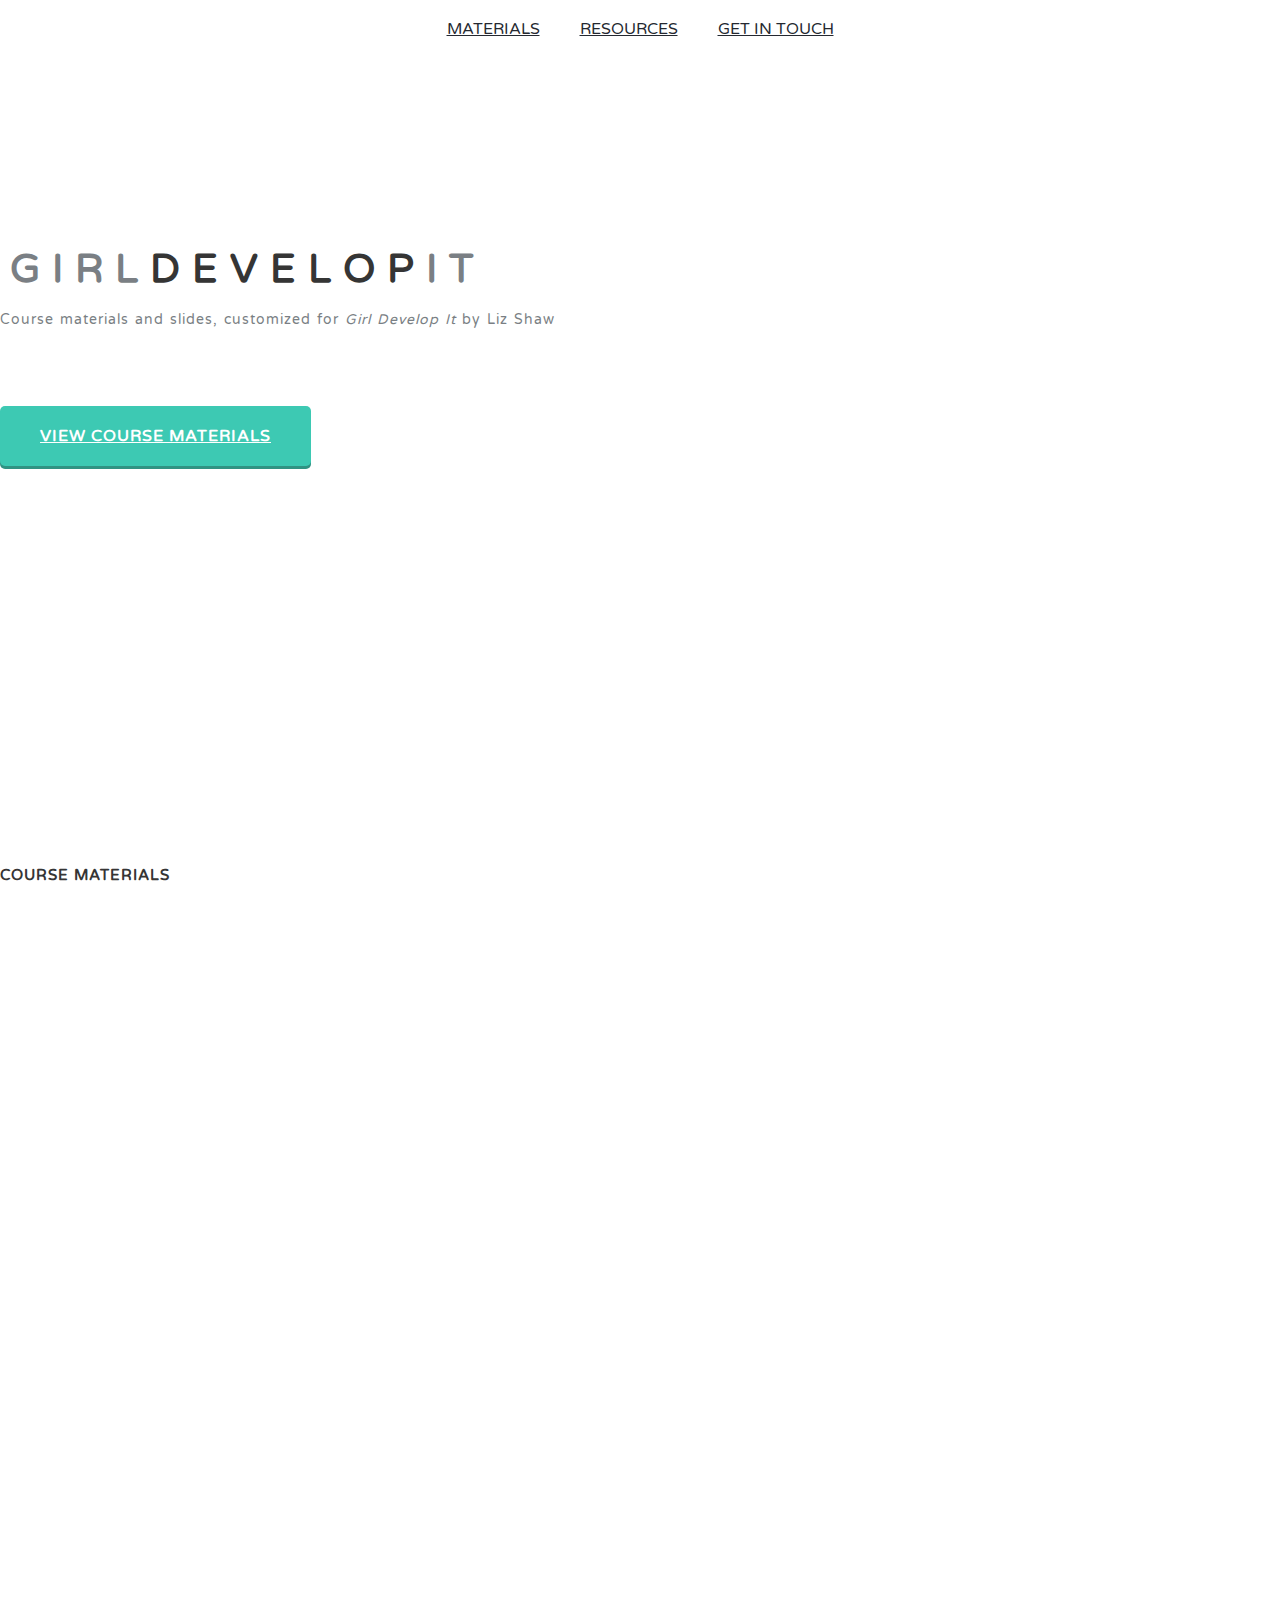
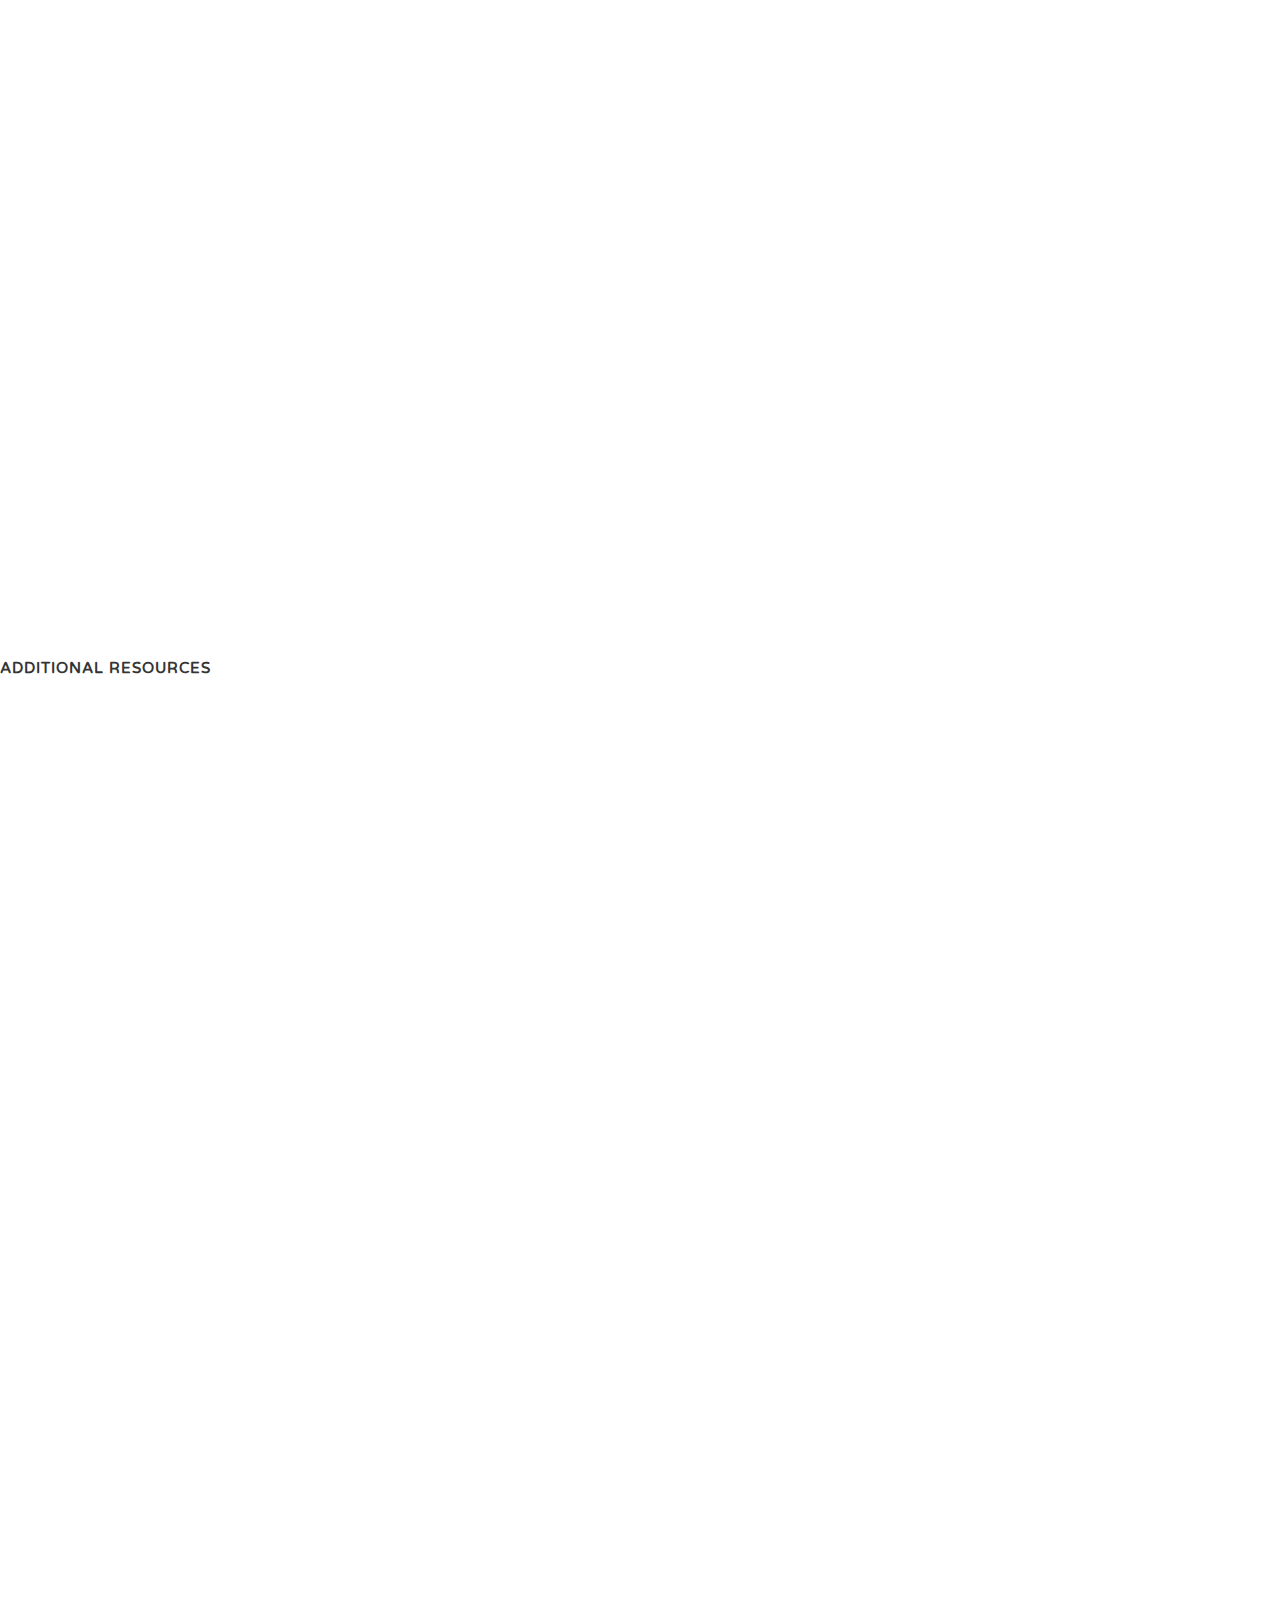
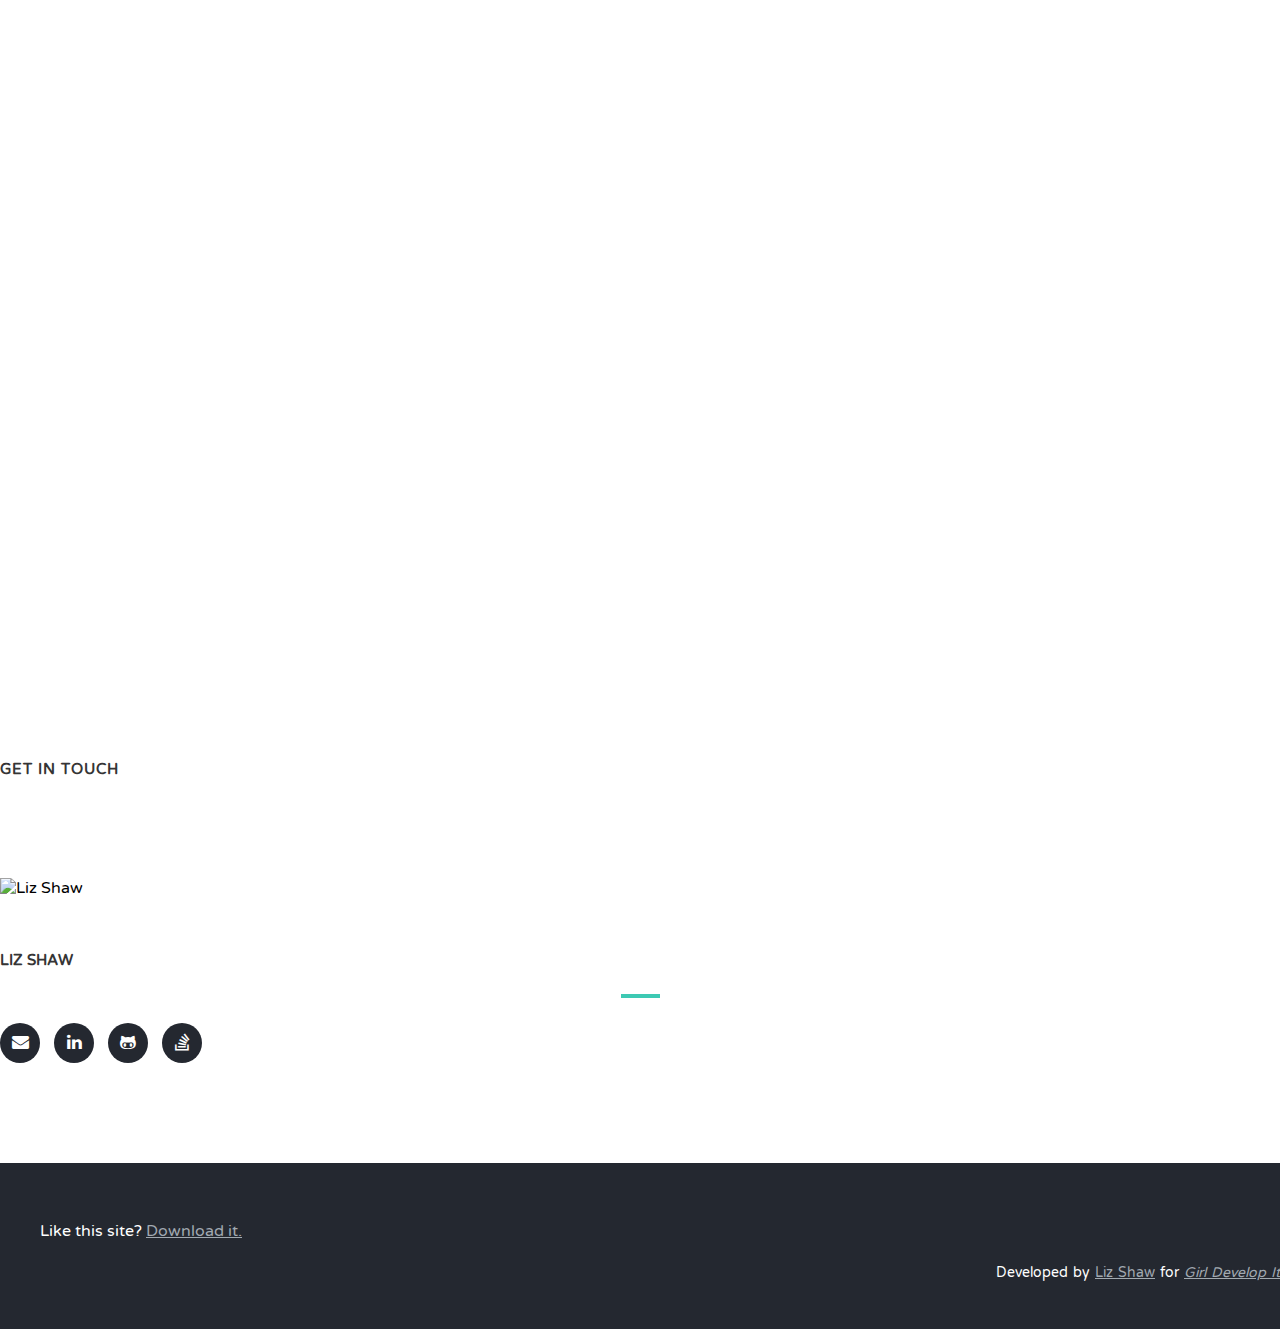
==== commit e370928f: "CodePen capitalization" ====
--- a/index.html
+++ b/index.html
@@ -97,6 +97,7 @@
                                 <li><a href="/gdi-intro-html-css/cheatsheets/beginners-class1.html" target="_blank">HTML: A Beginner's Cheatsheet (Class 1)</a></li>
                                 <li><a href="/gdi-intro-html-css/cheatsheets/beginners-class2.html" target="_blank">CSS: A Beginner's Cheatsheet (Class 2)</a></li>
                                 <li><a href="/gdi-intro-html-css/cheatsheets/beginners-class3.html" target="_blank">File Paths &amp The Display Property (Class 3)</a></li>
+                                <li><a href="/gdi-intro-html-css/cheatsheets/beginners-class4.html" target="_blank">Positioning &amp; Floating (Class 4)</a></li>
                                 <!--<li><a href="img/resources/intermediate-css-cheatsheet.jpg" target="_blank">CSS Properties Cheatsheet</a></li>
 								<li><a href="img/resources/intermediate-css-shorthand.jpg" target="_blank">Shorthanding CSS Properties</a></li>-->
                             </ul>
@@ -119,6 +120,7 @@
 								<li><a href="http://lorempixel.com" target="_blank">Lorem Pixel</a>, <a href="http://placehold.it" target="_blank">Placehold.It</a>, and <a href="http://placekitten.com" target="_blank">PlaceKitten</a> for placeholder images</li>
 								<li><a href="http://www.freeformatter.com/html-formatter.html#ad-output" target="_blank">HTML Beautifier</a>, for quickly organizing HTML</li>
 								<li><a href="http://csscompressor.com/" target="_blank">CSS Compressor</a>, to organize or compress CSS</li>
+								<li><a href="https://chrome.google.com/webstore/detail/colorpick-eyedropper/ohcpnigalekghcmgcdcenkpelffpdolg?hl=en" target="_blank">ColorPick EyeDropper</a>, a Chrome extension for finding the color of something on any webpage</li>
                             </ul>
                         </div>
 
@@ -130,7 +132,7 @@
 							<ul>
 								<li><a href="http://tympanus.net/codrops/" target="_blank">Codrops</a> - Tutorials, templates, CSS experiments, oh my!</li>
 								<li><a href="http://www.smashingmagazine.com/" target="_blank">Smashing Magazine</a>, a front end developer blog with an email newsletter. They also publish books.</li>
-								<li><a href="http://codepen.io/" target="_blank">Codepen</a>, for viewing others' creative CSS and HTML experiments</li>
+								<li><a href="http://codepen.io/" target="_blank">CodePen</a>, for viewing others' creative CSS and HTML experiments</li>
 								<li><a href="http://sidebar.io/" target="_blank">Sidebar</a>, a daily design-oriented newsletter with some HTML/CSS tips</li>
 							</ul>
 						</div>
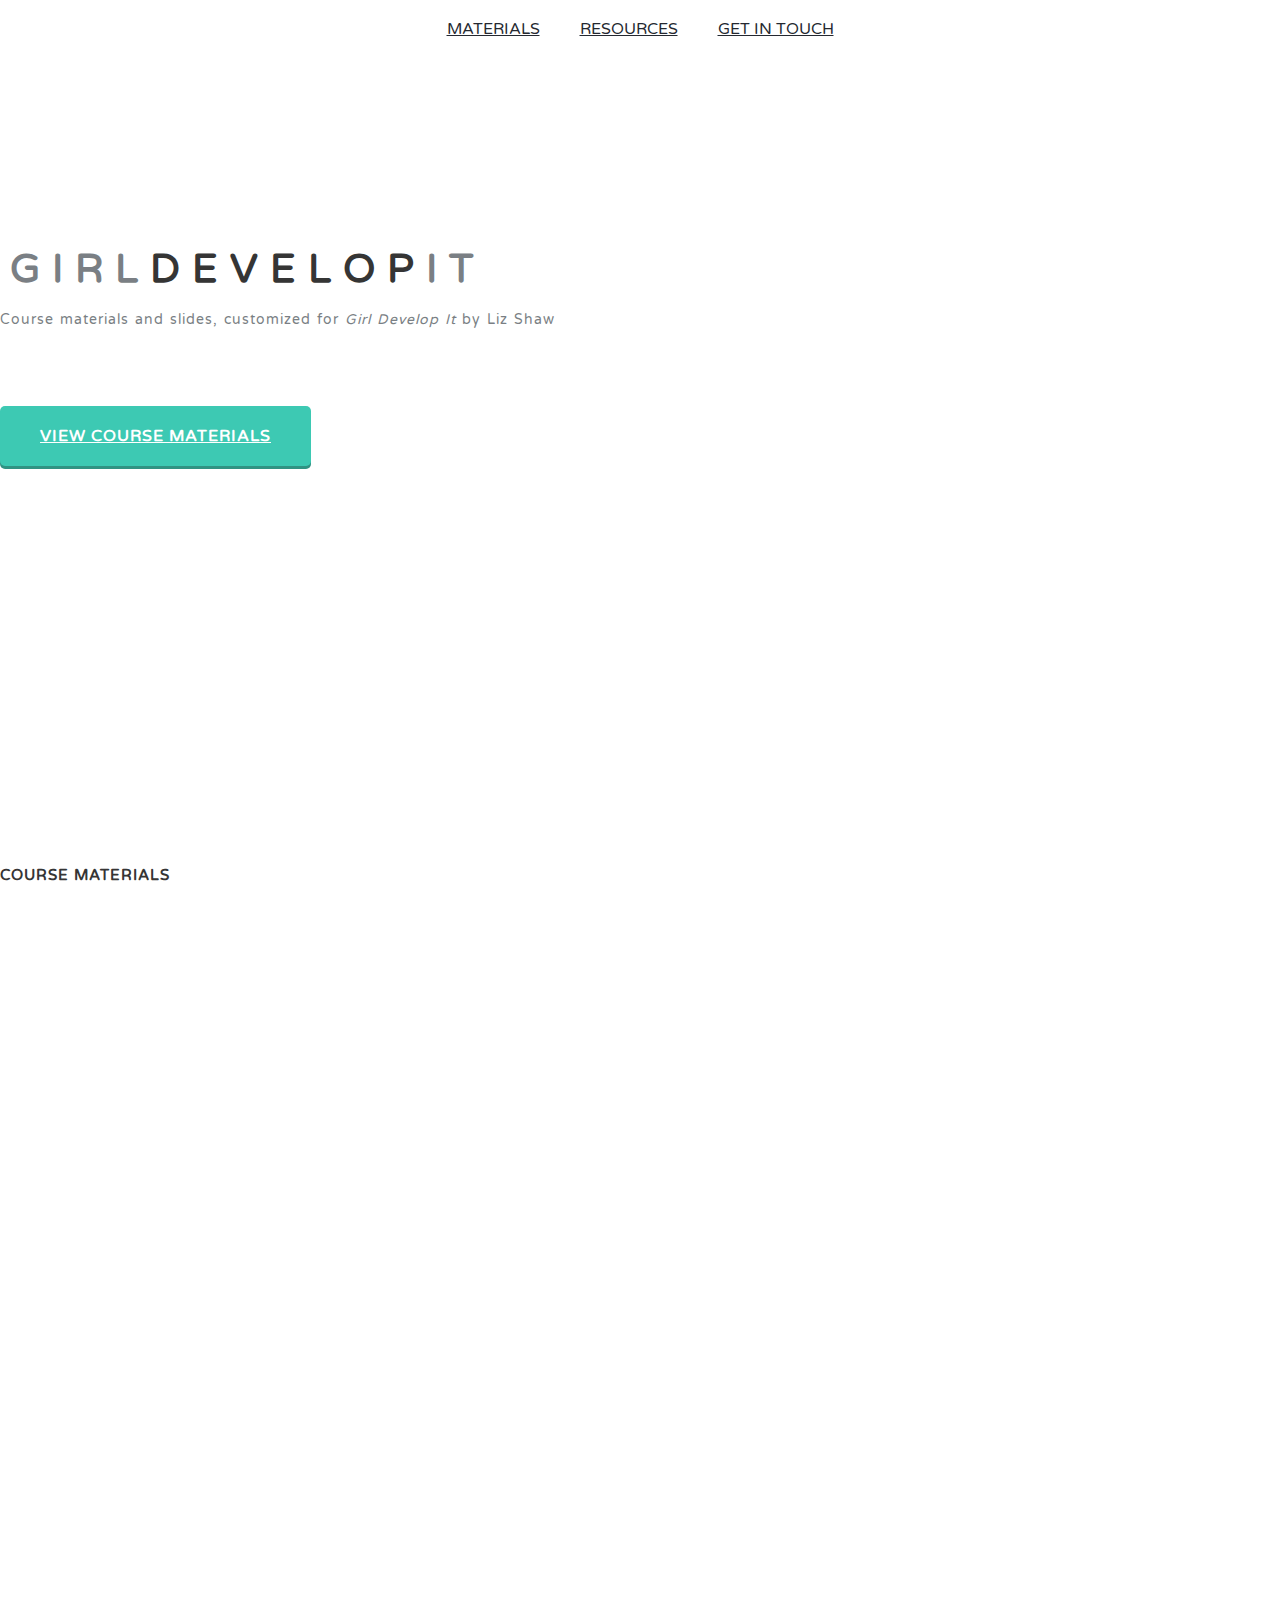
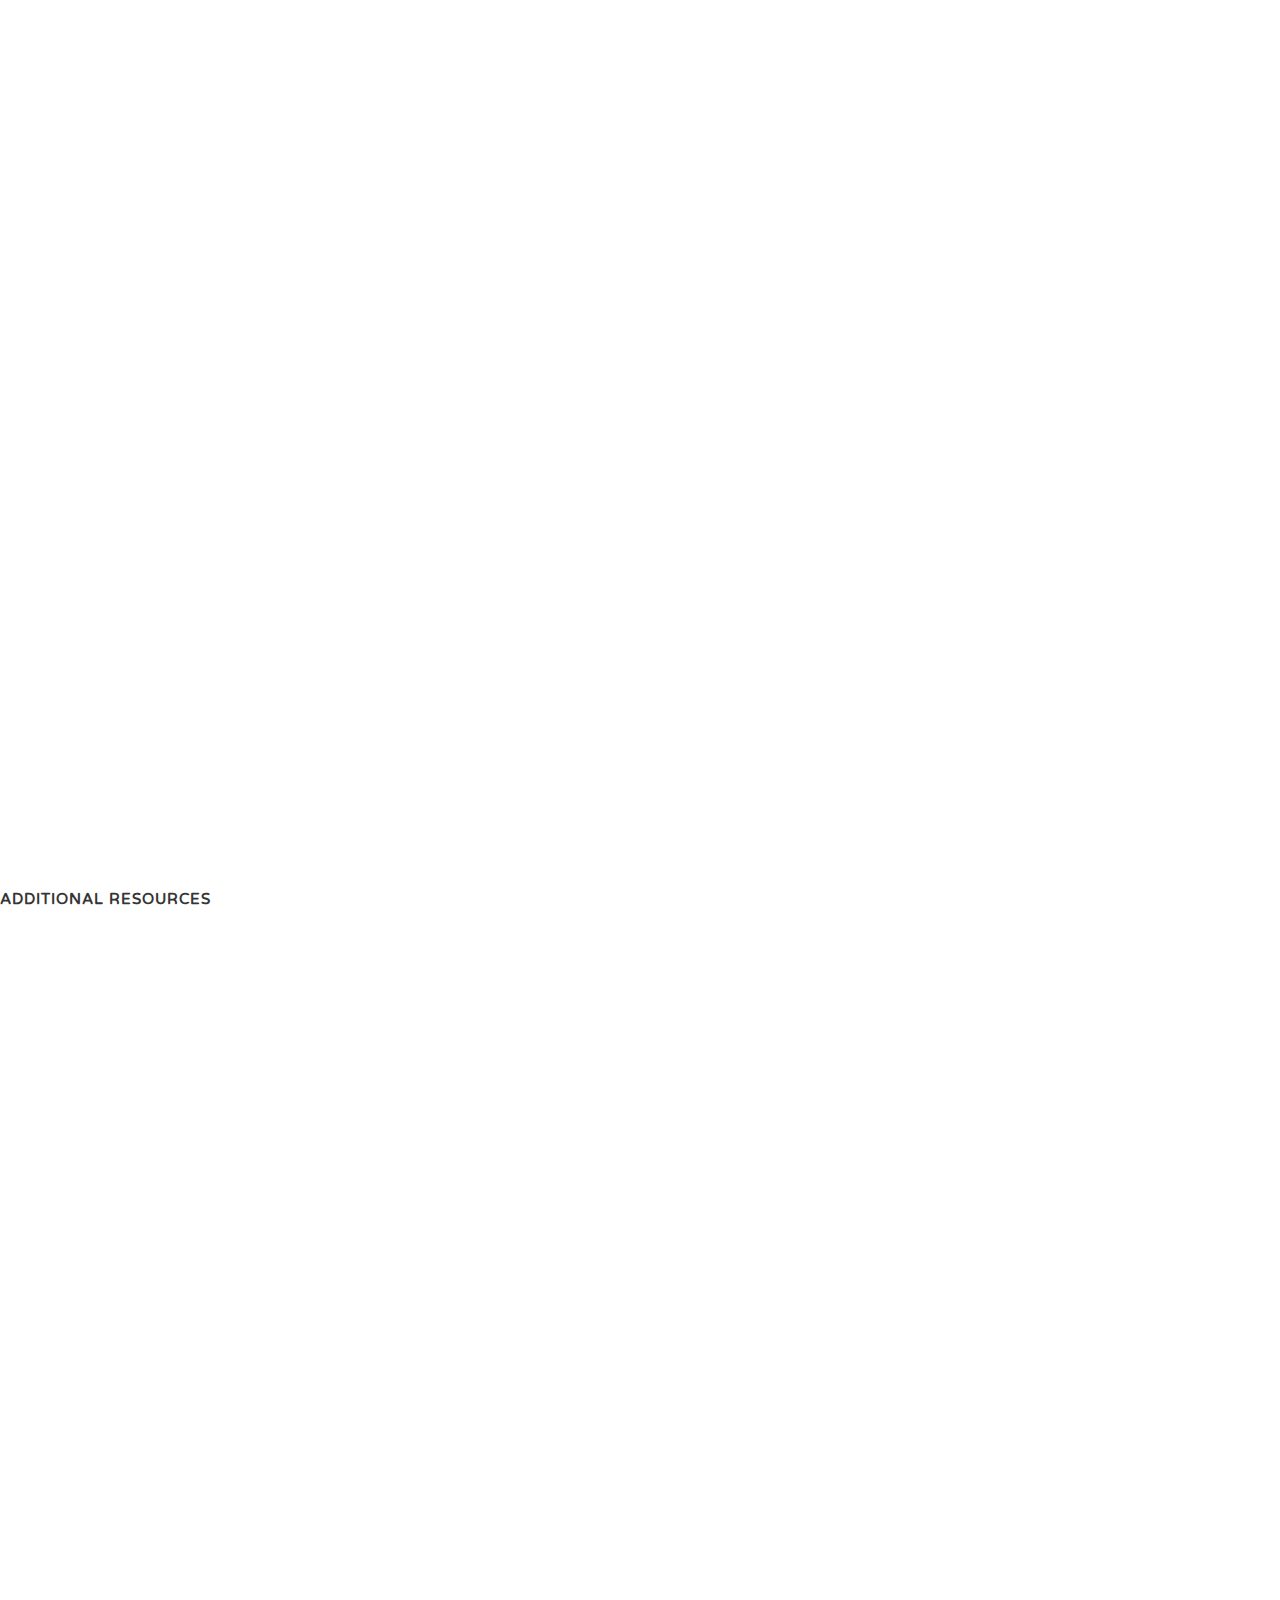
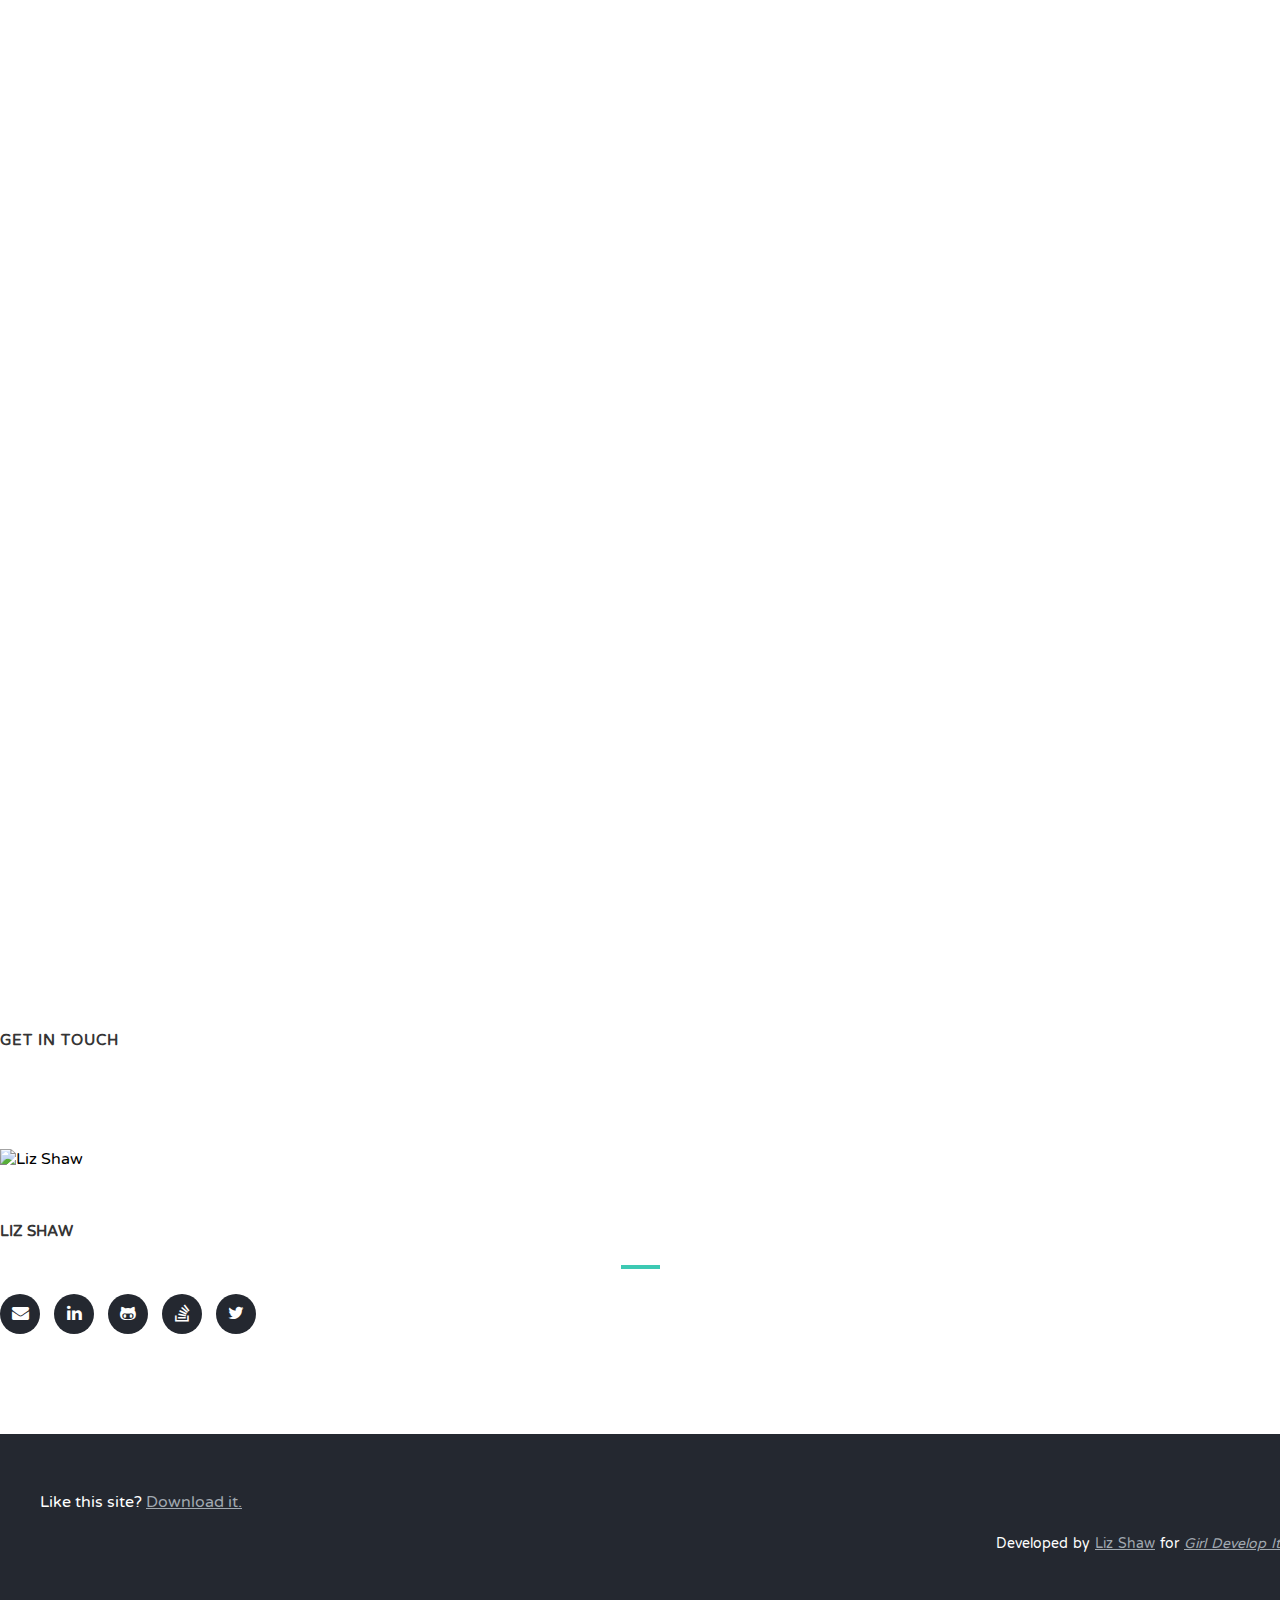
==== commit e62eb1bd: "Remove broken link and add link to Colours site" ====
--- a/index.html
+++ b/index.html
@@ -49,7 +49,7 @@
         <div class="container">
             <div class="row">
                 <h1 class="arrow">Course Materials</h1>
-                <div class="col-md-6 wp6">
+                <div class="col-md-4 wp6">
                     <div class="overlay-effect effects clearfix">
                         <div class="img">
                             <img src="img/materials-01.jpg" alt="Intro Materials">
@@ -62,21 +62,32 @@
                     <h2>Intro to HTML &amp; CSS</h2>
                     <p>This beginner-level course takes you from a blank page to a functioning website, including writing valid HTML, adding links and images, applying CSS styles, and positioning elements.</p>
                 </div>
-                <div class="col-md-6 wp6 delay-05s">
+                <div class="col-md-4 wp6 delay-1s">
                     <div class="overlay-effect effects clearfix">
                         <div class="img">
                             <img src="img/materials-03.jpg" alt="Intermediate Materials">
                             <div class="overlay">
-                                <a target="_blank" href="http://www.meetup.com/Girl-Develop-It-Boston/events/224679856/" class="expand"><i class="fa fa-search"></i><br>Register Now</a>
+                                <a href="/gdi-intermediate-html-css" class="expand"><i class="fa fa-search"></i><br>View Materials</a>
                                 <a class="close-overlay hidden">x</a>
                             </div>
                         </div>
                     </div>
                     <h2>Intermediate HTML &amp; CSS</h2>
-                    <p>Course material will be available in November 2015, when this course begins. Want to reserve your space? Register now.</p>
-                </div>
-
-
+                    <p>This 8-hour class covers HTML5 and CSS3, and includes standard development practices like using a reset stylesheet, fixed navigation menus, hero images, SVG graphics, web fonts, animations, and responsive development.</p>
+                </div>
+                <div class="col-md-4 wp6">
+                    <div class="overlay-effect effects clearfix">
+                        <div class="img">
+                            <img src="img/materials-04.jpg" alt="ES6 Materials">
+                            <div class="overlay">
+                                <a href="/gdi-es6-javascript" class="expand"><i class="fa fa-search"></i><br>View Materials</a>
+                                <a class="close-overlay hidden">x</a>
+                            </div>
+                        </div>
+                    </div>
+                    <h2>Getting Started with ES6</h2>
+                    <p>This course will help you reformat current ES5 JavaScript code to its nice new ES6 format and get you up and running using ES6 in practical situations. We'll also wave 'bye' to for loops and start coding more efficiently!</p>
+                </div>
             </div>
         </div>
     </section>
@@ -119,8 +130,10 @@
 								<li><a href="http://html-ipsum.com/" target="_blank">HTML Ipsum</a>, <a href="http://www.lipsum.com/" target="_blank">LipSum</a>, and <a href="http://www.fillerati.com/" target="_blank">Fillerati</a> for placeholder <em>lorem ipsum</em> content</li>
 								<li><a href="http://lorempixel.com" target="_blank">Lorem Pixel</a>, <a href="http://placehold.it" target="_blank">Placehold.It</a>, and <a href="http://placekitten.com" target="_blank">PlaceKitten</a> for placeholder images</li>
 								<li><a href="http://www.freeformatter.com/html-formatter.html#ad-output" target="_blank">HTML Beautifier</a>, for quickly organizing HTML</li>
-								<li><a href="http://csscompressor.com/" target="_blank">CSS Compressor</a>, to organize or compress CSS</li>
+                <li><a href="http://colours.neilorangepeel.com/" target="_blank">Colours</a>, a list of CSS color names</li>
 								<li><a href="https://chrome.google.com/webstore/detail/colorpick-eyedropper/ohcpnigalekghcmgcdcenkpelffpdolg?hl=en" target="_blank">ColorPick EyeDropper</a>, a Chrome extension for finding the color of something on any webpage</li>
+                                <li>W3C's <a href="https://validator.w3.org/" target="_blank">HTML validator</a> and <a href="https://jigsaw.w3.org/css-validator/" target="_blank">CSS validator</a></li>
+								<li><a href="http://csscompressor.com/" target="_blank">CSS Compressor</a> for minifying/compressing CSS (or unminifying/decompressing it)</li>
                             </ul>
                         </div>
 
@@ -128,7 +141,7 @@
 							<div class="icon">
                                 <i class="fa fa-rocket shadow"></i>
                             </div>
-							<h2>Coding Inspiration</h2>
+							<h2>Inspiration</h2>
 							<ul>
 								<li><a href="http://tympanus.net/codrops/" target="_blank">Codrops</a> - Tutorials, templates, CSS experiments, oh my!</li>
 								<li><a href="http://www.smashingmagazine.com/" target="_blank">Smashing Magazine</a>, a front end developer blog with an email newsletter. They also publish books.</li>
@@ -159,10 +172,11 @@
                         <h2>Liz Shaw</h2>
                         <div class="social">
                             <ul class="social-buttons">
-                                <li><a href="mailto:lizs@girldevelopit.com" class="social-btn"><i class="fa fa-envelope"></i></a></li>
+                                <li><a href="mailto:liz@gdiboston.com" class="social-btn"><i class="fa fa-envelope"></i></a></li>
                                 <li><a href="http://linkedin.com/in/lizhelene" target="_blank" class="social-btn"><i class="fa fa-linkedin"></i></a></li>
 								<li><a href="http://github.com/anythingcodes" target="_blank" class="social-btn"><i class="fa fa-github-alt"></i></a></li>
                                 <li><a href="http://stackoverflow.com/users/5183746/anythingcodes?tab=profile" target="_blank" class="social-btn"><i class="fa fa-stack-overflow"></i></a></li>
+                                <li><a href="http://twitter.com/anythingcodes" target="_blank" class="social-btn"><i class="fa fa-twitter"></i></a></li>
                             </ul>
                         </div>
                     </div>
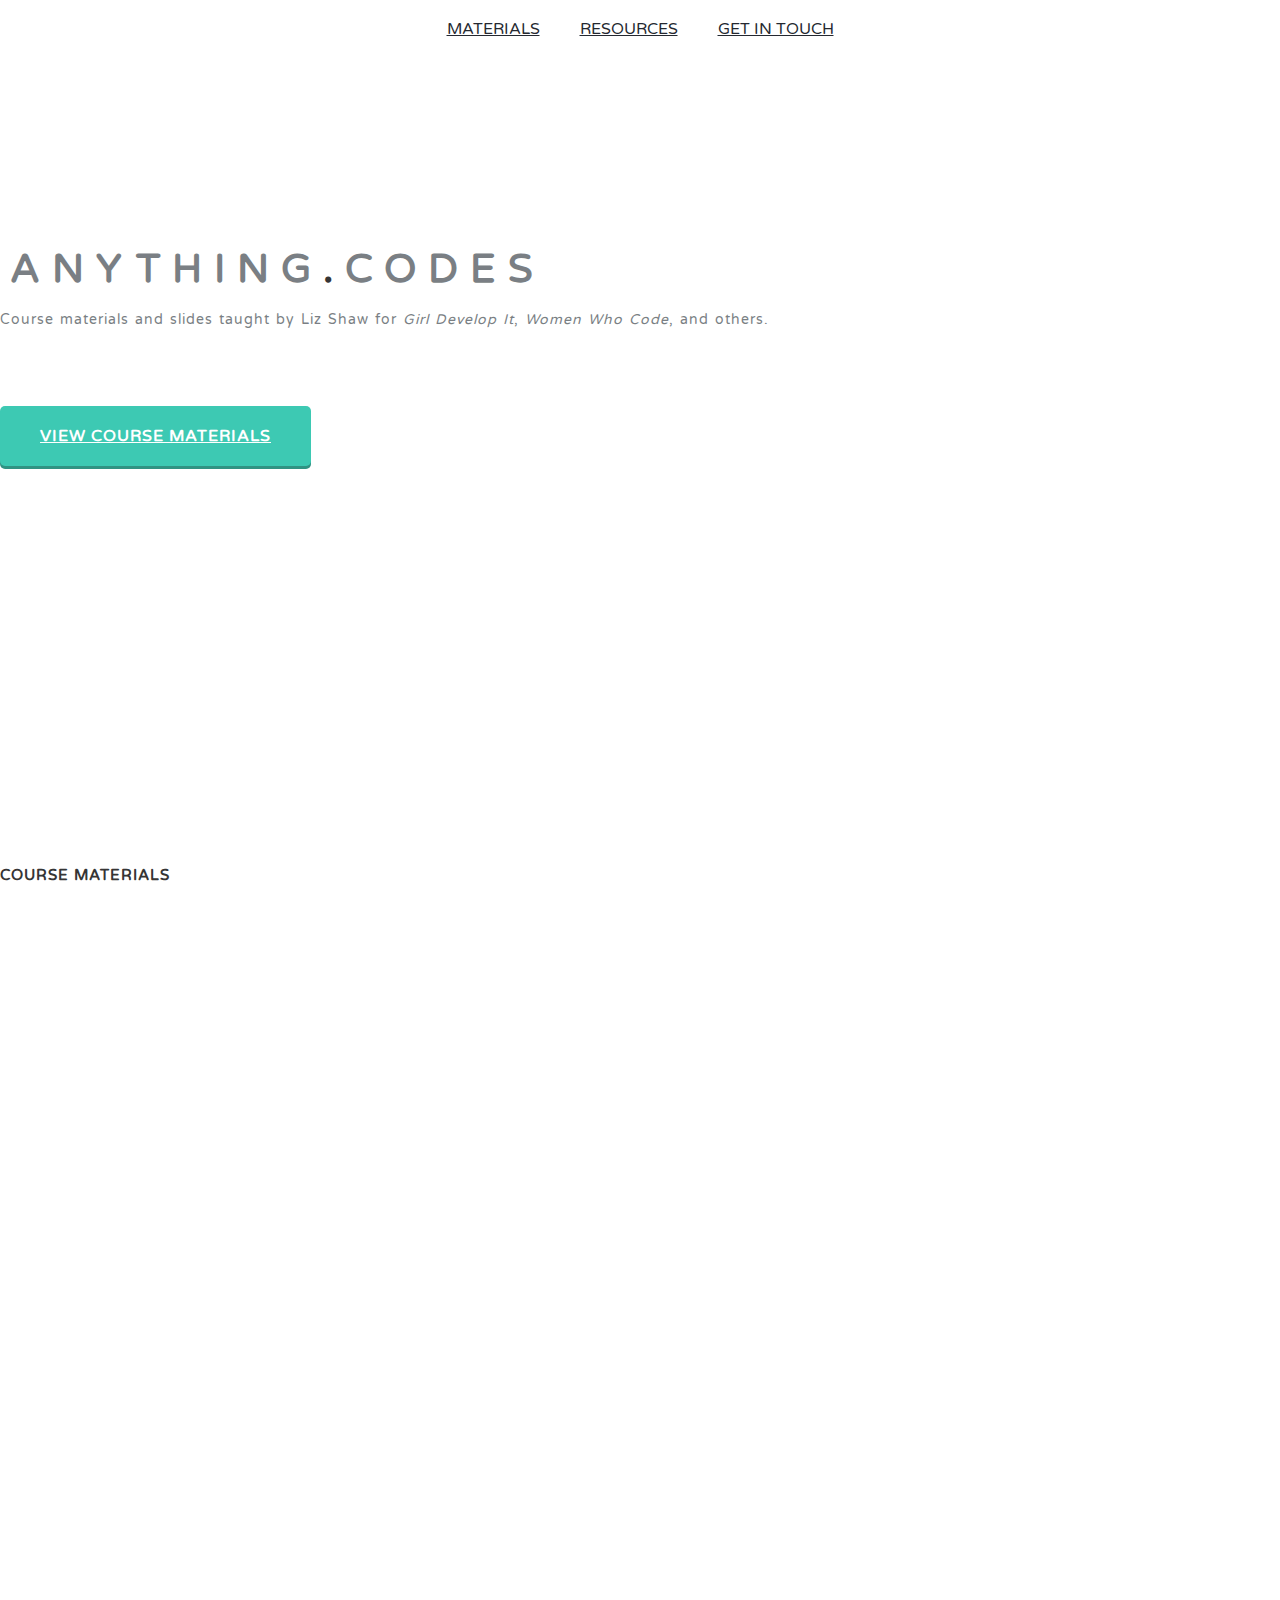
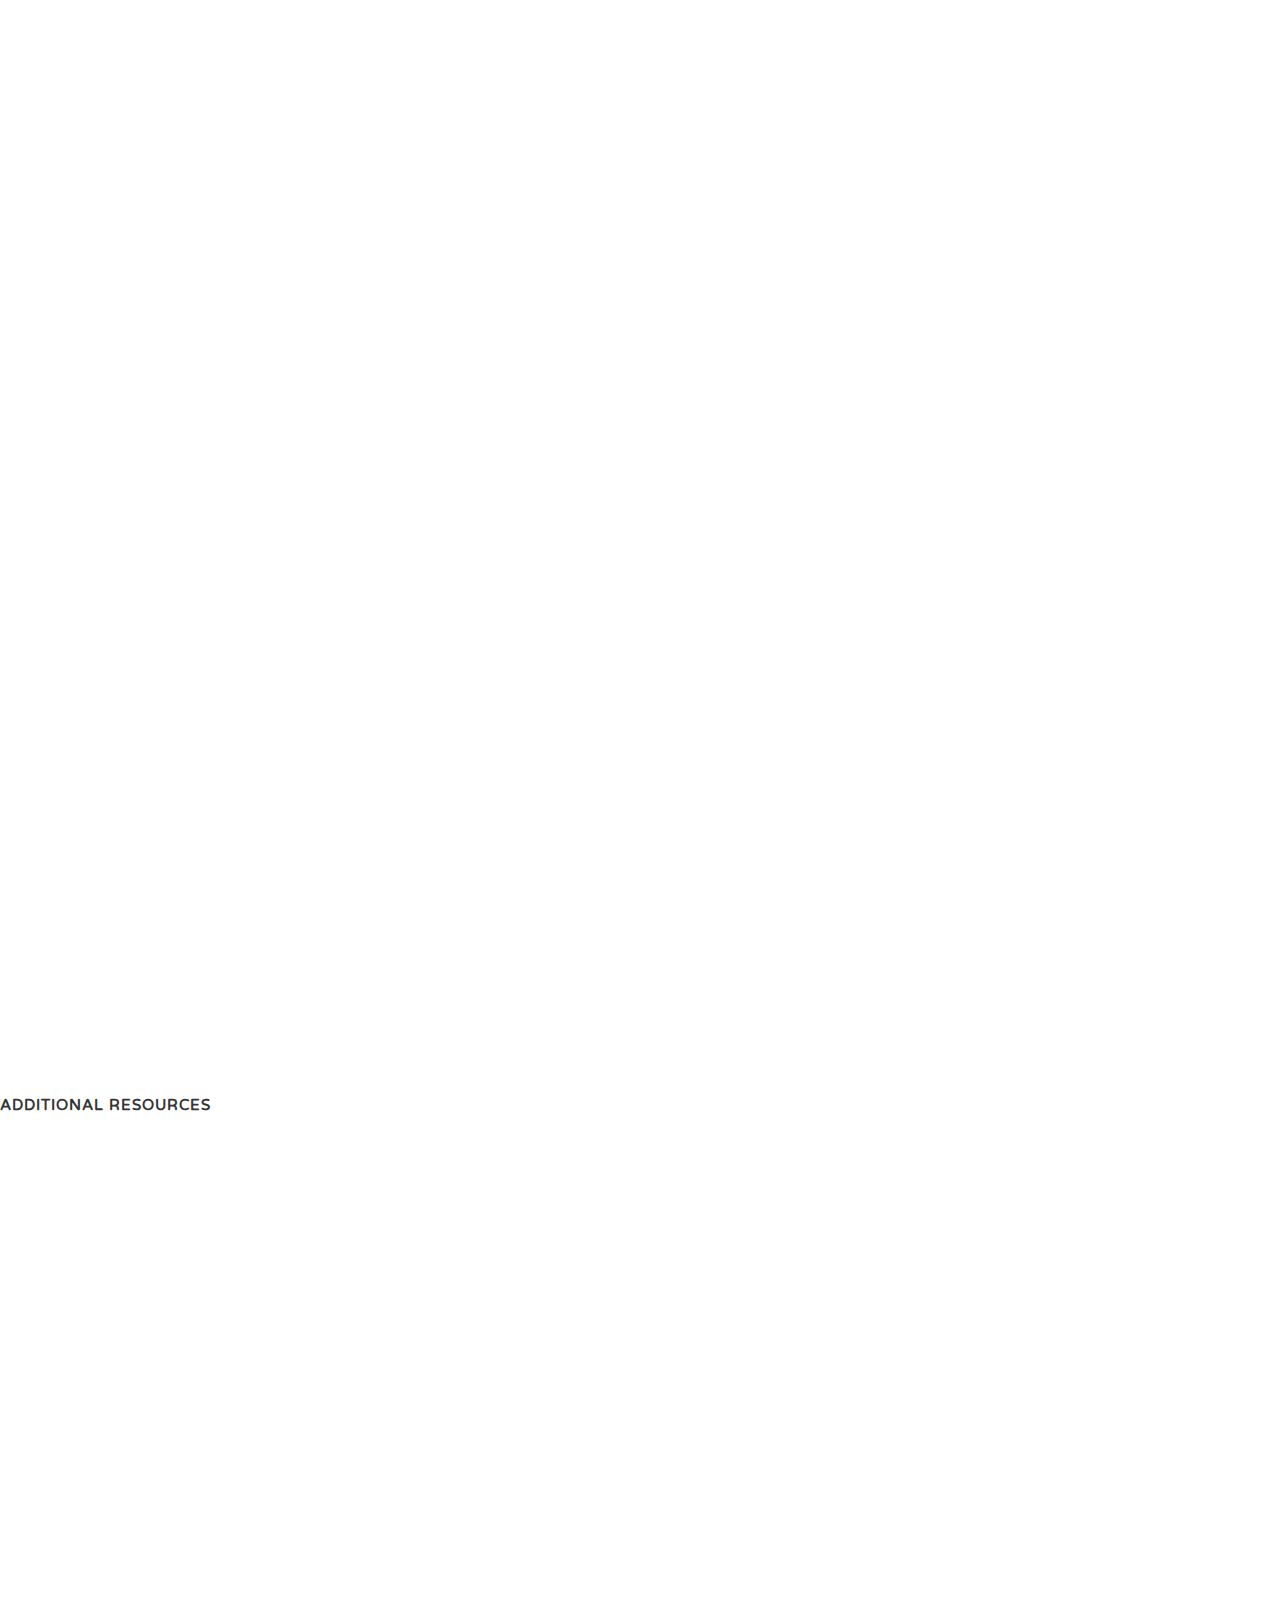
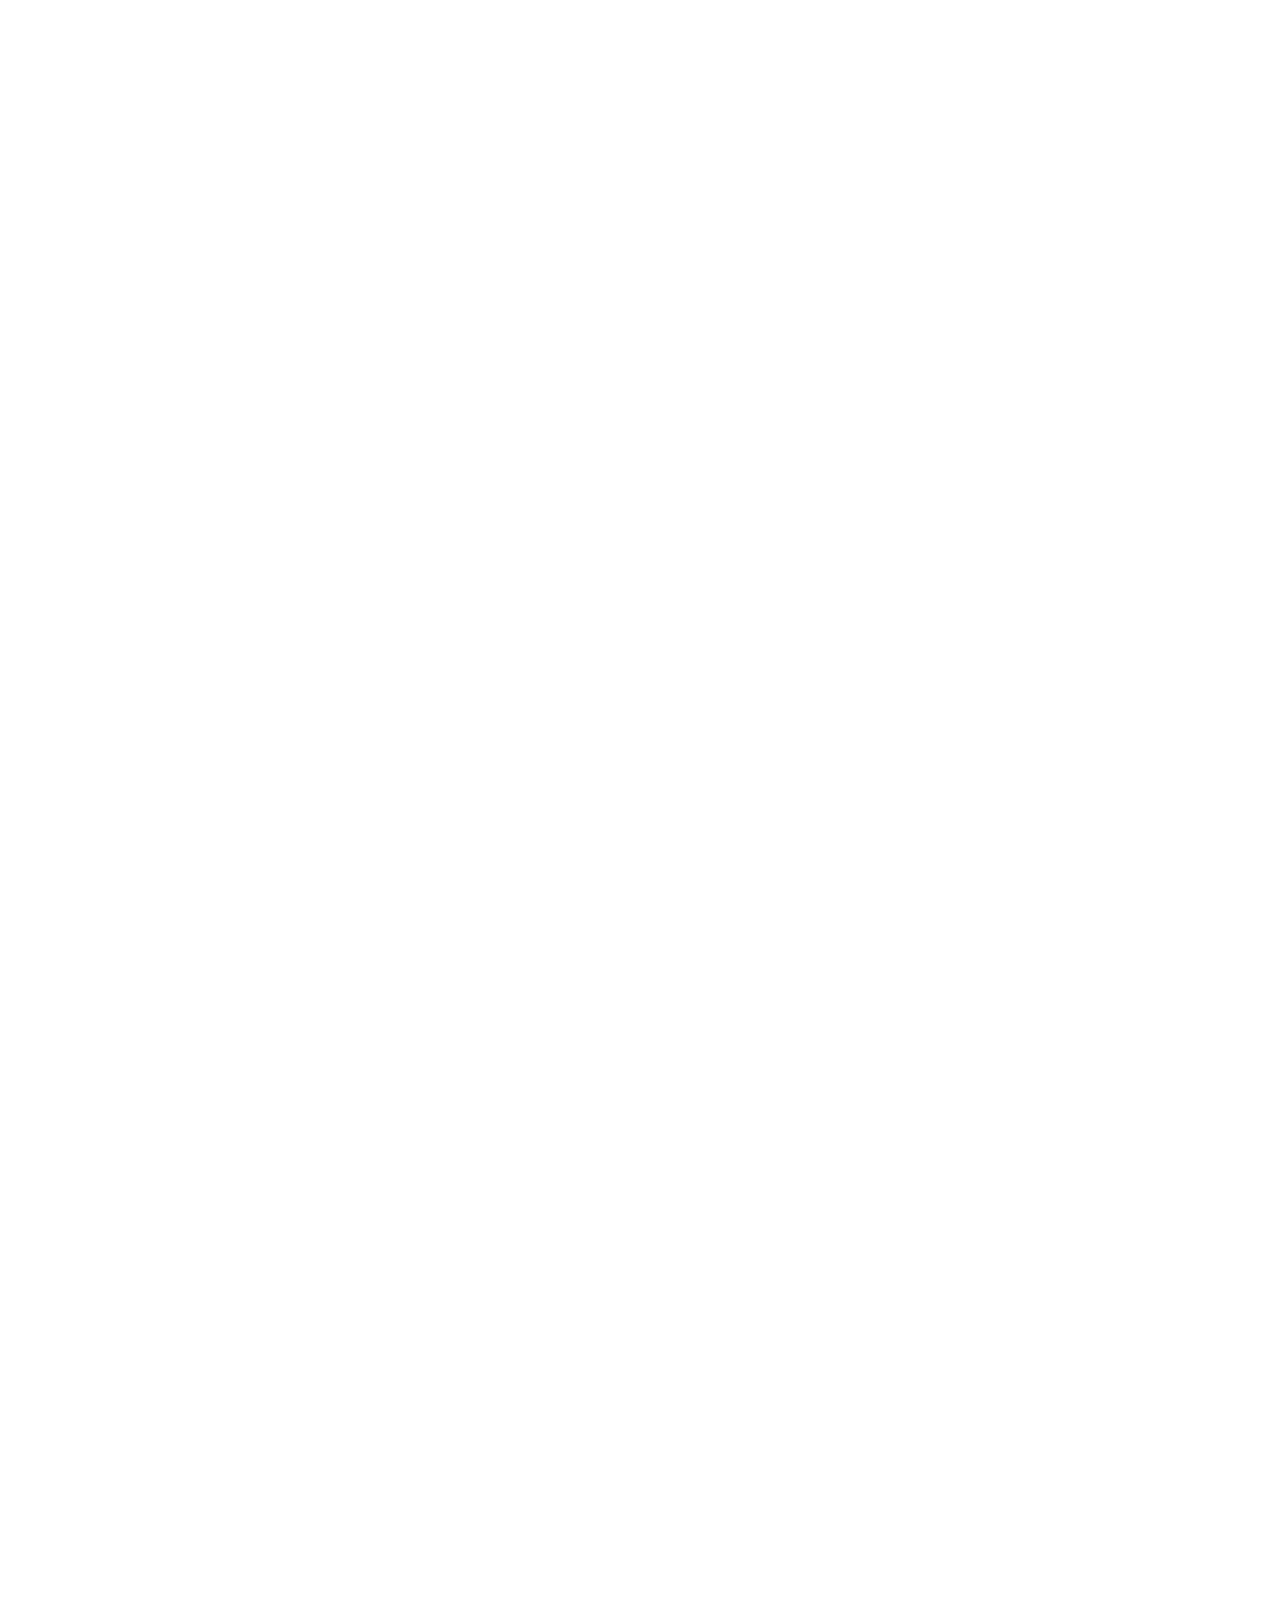
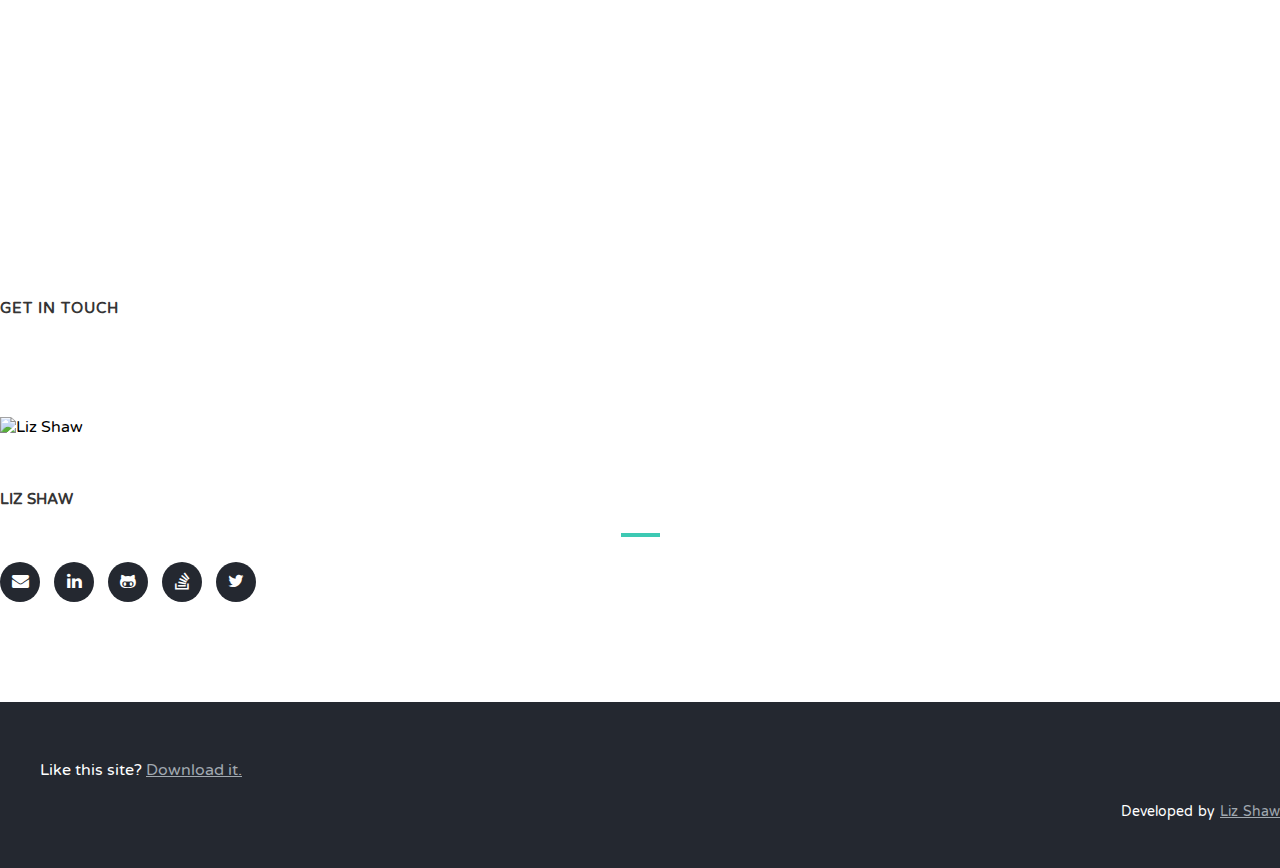
==== commit ff51af20: "Banner text change" ====
--- a/index.html
+++ b/index.html
@@ -5,16 +5,16 @@
     <meta charset="utf-8">
     <meta http-equiv="X-UA-Compatible" content="IE=edge">
     <meta name="viewport" content="width=device-width, initial-scale=1">
-    <meta name="description" content="Course materials and slides, customized for Girl Develop It Boston by Liz Shaw">
-
-    <title>Girl Develop It | Course Materials and Slides</title>
+    <meta name="description" content="Course materials and slides, taught by Liz Shaw">
+
+    <title>Liz Shaw | Course Materials and Slides</title>
     <link href="http://fonts.googleapis.com/css?family=Varela+Round" rel="stylesheet" type="text/css">
     <link href="css/bootstrap.min.css" rel="stylesheet">
     <link href="http://netdna.bootstrapcdn.com/font-awesome/4.4.0/css/font-awesome.min.css" rel="stylesheet">
     <link href="css/styles.css" rel="stylesheet">
     <link href="css/queries.css" rel="stylesheet">
     <link href="css/animate.css" rel="stylesheet">
-	<link rel="shortcut icon" type="image/x-icon" href="favicon.ico" />
+    <link rel="shortcut icon" type="image/x-icon" href="favicon.ico" />
 </head>
 
 <body id="top">
@@ -33,8 +33,9 @@
             <div class="container">
                 <div class="row">
                     <div class="col-md-8 col-md-offset-2 text-center inner">
-                        <h1 class="animated fadeInDown"><span>GIRL</span>DEVELOP<span>IT</span></h1>
-                        <p class="animated fadeInUp delay-05s">Course materials and slides, customized for <em>Girl Develop It</em> by Liz Shaw</p>
+                        <h1 class="animated fadeInDown"><span>ANYTHING</span>.<span>CODES</span></h1>
+                        <p class="animated fadeInUp delay-05s">Course materials and slides taught by Liz Shaw for <em>Girl
+                                Develop It</em>, <em>Women Who Code</em>, and others.</p>
                     </div>
                 </div>
                 <div class="row">
@@ -49,44 +50,69 @@
         <div class="container">
             <div class="row">
                 <h1 class="arrow">Course Materials</h1>
-                <div class="col-md-4 wp6">
+                <div class="col-md-3 wp6">
                     <div class="overlay-effect effects clearfix">
                         <div class="img">
                             <img src="img/materials-01.jpg" alt="Intro Materials">
                             <div class="overlay">
-                                <a href="/gdi-intro-html-css" class="expand"><i class="fa fa-search"></i><br>View Materials</a>
+                                <a href="/gdi-intro-html-css" class="expand"><i class="fa fa-search"></i><br>View
+                                    Materials</a>
                                 <a class="close-overlay hidden">x</a>
                             </div>
                         </div>
                     </div>
                     <h2>Intro to HTML &amp; CSS</h2>
-                    <p>This beginner-level course takes you from a blank page to a functioning website, including writing valid HTML, adding links and images, applying CSS styles, and positioning elements.</p>
-                </div>
-                <div class="col-md-4 wp6 delay-1s">
+                    <p>This beginner-level course takes you from a blank page to a functioning website, including
+                        writing valid HTML, adding links and images, applying CSS styles, and positioning elements.</p>
+                </div>
+                <div class="col-md-3 wp6 delay-1s">
                     <div class="overlay-effect effects clearfix">
                         <div class="img">
                             <img src="img/materials-03.jpg" alt="Intermediate Materials">
                             <div class="overlay">
-                                <a href="/gdi-intermediate-html-css" class="expand"><i class="fa fa-search"></i><br>View Materials</a>
+                                <a href="/gdi-intermediate-html-css" class="expand"><i class="fa fa-search"></i><br>View
+                                    Materials</a>
                                 <a class="close-overlay hidden">x</a>
                             </div>
                         </div>
                     </div>
                     <h2>Intermediate HTML &amp; CSS</h2>
-                    <p>This 8-hour class covers HTML5 and CSS3, and includes standard development practices like using a reset stylesheet, fixed navigation menus, hero images, SVG graphics, web fonts, animations, and responsive development.</p>
-                </div>
-                <div class="col-md-4 wp6">
+                    <p>This 8-hour class covers HTML5 and CSS3, and includes standard development practices like using
+                        a reset stylesheet, fixed navigation menus, hero images, SVG graphics, web fonts, animations,
+                        and responsive development.</p>
+                </div>
+                <div class="col-md-3 wp6">
                     <div class="overlay-effect effects clearfix">
                         <div class="img">
                             <img src="img/materials-04.jpg" alt="ES6 Materials">
                             <div class="overlay">
-                                <a href="/gdi-es6-javascript" class="expand"><i class="fa fa-search"></i><br>View Materials</a>
+                                <a href="/gdi-es6-javascript" class="expand"><i class="fa fa-search"></i><br>View
+                                    Materials</a>
                                 <a class="close-overlay hidden">x</a>
                             </div>
                         </div>
                     </div>
                     <h2>Getting Started with ES6</h2>
-                    <p>This course will help you reformat current ES5 JavaScript code to its nice new ES6 format and get you up and running using ES6 in practical situations. We'll also wave 'bye' to for loops and start coding more efficiently!</p>
+                    <p>This course will help you reformat current ES5 JavaScript code to its nice new ES6 format and
+                        get you up and running using ES6 in practical situations. We'll also wave 'bye' to for loops
+                        and start coding more efficiently!</p>
+                </div>
+                <div class="col-md-3 wp6">
+                    <div class="overlay-effect effects clearfix">
+                        <div class="img">
+                            <img src="img/materials-04.jpg" alt="ES6 Materials">
+                            <div class="overlay">
+                                <a href="/wwc-boston-es6" class="expand"><i class="fa fa-search"></i><br>View
+                                    Slides</a>
+                                <a class="close-overlay hidden">x</a>
+                            </div>
+                        </div>
+                    </div>
+                    <h2>ES6 Workshop</h2>
+                    <p>What is ES6 and why would I want to use it? Let's cut to the chase with this 2-hour ES6 primer!
+                        You'll see what all the fuss is about by transforming ES5 code to its much more elegant ES6
+                        counterpart, work through activities with your peers, and be able to ask questions along the
+                        way.</p>
                 </div>
             </div>
         </div>
@@ -98,58 +124,115 @@
                 <div class="col-md-12">
                     <h1 class="arrow">Additional Resources</h1>
                     <div class="resources-wrapper">
+
                         <div class="col-md-4 wp5 delay-05s">
                             <div class="icon">
                                 <i class="fa fa-code shadow"></i>
                             </div>
-                            <h2>HTML &amp; CSS Reference</h2>
-							<h4>Intro Students:</h4>
-                            <ul>
-                                <li><a href="/gdi-intro-html-css/cheatsheets/beginners-class1.html" target="_blank">HTML: A Beginner's Cheatsheet (Class 1)</a></li>
-                                <li><a href="/gdi-intro-html-css/cheatsheets/beginners-class2.html" target="_blank">CSS: A Beginner's Cheatsheet (Class 2)</a></li>
-                                <li><a href="/gdi-intro-html-css/cheatsheets/beginners-class3.html" target="_blank">File Paths &amp The Display Property (Class 3)</a></li>
-                                <li><a href="/gdi-intro-html-css/cheatsheets/beginners-class4.html" target="_blank">Positioning &amp; Floating (Class 4)</a></li>
+                            <h2>Intro to HTML &amp; CSS</h2>
+                            <ul>
+                                <li><a href="/gdi-intro-html-css/cheatsheets/beginners-class1.html" target="_blank">HTML:
+                                        A Beginner's Cheatsheet (Class 1)</a></li>
+                                <li><a href="/gdi-intro-html-css/cheatsheets/beginners-class2.html" target="_blank">CSS:
+                                        A Beginner's Cheatsheet (Class 2)</a></li>
+                                <li><a href="/gdi-intro-html-css/cheatsheets/beginners-class3.html" target="_blank">File
+                                        Paths &amp The Display Property (Class 3)</a></li>
+                                <li><a href="/gdi-intro-html-css/cheatsheets/beginners-class4.html" target="_blank">Positioning
+                                        &amp; Floating (Class 4)</a></li>
                                 <!--<li><a href="img/resources/intermediate-css-cheatsheet.jpg" target="_blank">CSS Properties Cheatsheet</a></li>
 								<li><a href="img/resources/intermediate-css-shorthand.jpg" target="_blank">Shorthanding CSS Properties</a></li>-->
                             </ul>
-							<h4>Intermediate Students:</h4>
-							<ul>
-								<li><a href="http://css3please.com/" target="_blank">CSS3 Please</a>, a playground of fun CSS3 effects</li>
-                                <li><a href="http://kimblim.dk/css-tests/selectors/" target="_blank">Browser support for CSS selectors and pseudoelements</a>, plus examples of how to use each one</li>
-                                <li><a href="https://css-tricks.com/using-flexbox/" target="_blank">Using Flexbox</a> across different browsers</li>
-                            </ul>
                         </div>
 
                         <div class="col-md-4 wp5 delay-05s">
                             <div class="icon">
+                                <i class="fa fa-html5 shadow"></i>
+                            </div>
+                            <h2>Intermediate HTML &amp; CSS</h2>
+
+                            <ul>
+                                <li><a href="http://css3please.com/" target="_blank">CSS3 Please</a>, a playground of
+                                    fun CSS3 effects</li>
+                                <li><a href="http://kimblim.dk/css-tests/selectors/" target="_blank">Browser support
+                                        for CSS selectors and pseudoelements</a>, plus examples of how to use each one</li>
+                                <li><a href="https://css-tricks.com/using-flexbox/" target="_blank">Using Flexbox</a>
+                                    across different browsers</li>
+                            </ul>
+                        </div>
+
+                        <div class="col-md-4 wp5 delay-05s">
+                            <div class="icon">
+                                <i class="fa fa-ellipsis-h shadow"></i>
+                            </div>
+                            <h2>ES6 JavaScript</h2>
+                            <ul>
+                                <li><a href="https://github.com/anythingcodes/gdi-es6-javascript/tree/gh-pages/resources/cheatsheets"
+                                        target="_blank">All ES6 Course Cheatsheets</a></li>
+                                <li><a href="https://github.com/ReactTraining/react-subjects/blob/master/JavaScriptPrimer.md#let-and-const"
+                                        target="_blank">JavaScript Primer for React</a>, with some handy ES6 tricks</li>
+                                <li><a href="https://gist.github.com/smcashman/aee5210473c37ef49817cbe28ef73b10" target="_blank">Gist
+                                        of ES6 Resources</a></li>
+                                <li><a href="http://youmightnotneedjquery.com/" target="_blank">You Might Not Need
+                                        jQuery</a></li>
+                                <li><a href="https://github.com/oneuijs/You-Dont-Need-jQuery" target="_blank">oneuijs/You-Dont-Need-jQuery</a></li>
+                                <li><a href="https://plainjs.com/" target="_blank">plainJS</a></li>
+                            </ul>
+                        </div>
+
+
+
+                        <div class="clearfix"></div>
+                    </div>
+                    <div class="resources-wrapper">
+
+
+
+                        <div class="col-md-6 wp5 delay-05s">
+                            <div class="icon">
                                 <i class="fa fa-laptop shadow"></i>
                             </div>
                             <h2>Developer Tools</h2>
                             <ul>
-                                <li><a href="http://codepen.io/" target="_blank">CodePen</a> and <a href="http://plnkr.co/edit/?p=preview" target="_blank">Plunkr</a>, for previewing code</li>
-								<li><a href="http://html-ipsum.com/" target="_blank">HTML Ipsum</a>, <a href="http://www.lipsum.com/" target="_blank">LipSum</a>, and <a href="http://www.fillerati.com/" target="_blank">Fillerati</a> for placeholder <em>lorem ipsum</em> content</li>
-								<li><a href="http://lorempixel.com" target="_blank">Lorem Pixel</a>, <a href="http://placehold.it" target="_blank">Placehold.It</a>, and <a href="http://placekitten.com" target="_blank">PlaceKitten</a> for placeholder images</li>
-								<li><a href="http://www.freeformatter.com/html-formatter.html#ad-output" target="_blank">HTML Beautifier</a>, for quickly organizing HTML</li>
-                <li><a href="http://colours.neilorangepeel.com/" target="_blank">Colours</a>, a list of CSS color names</li>
-								<li><a href="https://chrome.google.com/webstore/detail/colorpick-eyedropper/ohcpnigalekghcmgcdcenkpelffpdolg?hl=en" target="_blank">ColorPick EyeDropper</a>, a Chrome extension for finding the color of something on any webpage</li>
-                                <li>W3C's <a href="https://validator.w3.org/" target="_blank">HTML validator</a> and <a href="https://jigsaw.w3.org/css-validator/" target="_blank">CSS validator</a></li>
-								<li><a href="http://csscompressor.com/" target="_blank">CSS Compressor</a> for minifying/compressing CSS (or unminifying/decompressing it)</li>
-                            </ul>
-                        </div>
-
-						<div class="col-md-4 wp5 delay-05s">
-							<div class="icon">
+                                <li><a href="http://apps.workflower.fi/css-cheats/?name=flexbox" target="_blank">Flexbox
+                                        Cheatsheet</a></li>
+                                <li><a href="http://codepen.io/" target="_blank">CodePen</a> and <a href="http://plnkr.co/edit/?p=preview"
+                                        target="_blank">Plunkr</a>, for previewing code</li>
+                                <li><a href="http://html-ipsum.com/" target="_blank">HTML Ipsum</a>, <a href="http://www.lipsum.com/"
+                                        target="_blank">LipSum</a>, and <a href="http://www.fillerati.com/" target="_blank">Fillerati</a>
+                                    for placeholder <em>lorem ipsum</em> content</li>
+                                <li><a href="http://lorempixel.com" target="_blank">Lorem Pixel</a>, <a href="http://placehold.it"
+                                        target="_blank">Placehold.It</a>, and <a href="http://placekitten.com" target="_blank">PlaceKitten</a>
+                                    for placeholder images</li>
+                                <li><a href="http://www.freeformatter.com/html-formatter.html#ad-output" target="_blank">HTML
+                                        Beautifier</a>, for quickly organizing HTML</li>
+                                <li><a href="http://colours.neilorangepeel.com/" target="_blank">Colours</a>, a list of
+                                    CSS color names</li>
+                                <li><a href="https://chrome.google.com/webstore/detail/colorpick-eyedropper/ohcpnigalekghcmgcdcenkpelffpdolg?hl=en"
+                                        target="_blank">ColorPick EyeDropper</a>, a Chrome extension for finding the
+                                    color of something on any webpage</li>
+                                <li>W3C's <a href="https://validator.w3.org/" target="_blank">HTML validator</a> and <a
+                                        href="https://jigsaw.w3.org/css-validator/" target="_blank">CSS validator</a></li>
+                                <li><a href="http://csscompressor.com/" target="_blank">CSS Compressor</a> for
+                                    minifying/compressing CSS (or unminifying/decompressing it)</li>
+                            </ul>
+                        </div>
+                        <div class="col-md-6 wp5 delay-05s">
+                            <div class="icon">
                                 <i class="fa fa-rocket shadow"></i>
                             </div>
-							<h2>Inspiration</h2>
-							<ul>
-								<li><a href="http://tympanus.net/codrops/" target="_blank">Codrops</a> - Tutorials, templates, CSS experiments, oh my!</li>
-								<li><a href="http://www.smashingmagazine.com/" target="_blank">Smashing Magazine</a>, a front end developer blog with an email newsletter. They also publish books.</li>
-								<li><a href="http://codepen.io/" target="_blank">CodePen</a>, for viewing others' creative CSS and HTML experiments</li>
-								<li><a href="http://sidebar.io/" target="_blank">Sidebar</a>, a daily design-oriented newsletter with some HTML/CSS tips</li>
-							</ul>
-						</div>
-
+                            <h2>Inspiration</h2>
+                            <ul>
+                                <li><a href="http://tympanus.net/codrops/" target="_blank">Codrops</a> - Tutorials,
+                                    templates, CSS experiments, oh my!</li>
+                                <li><a href="http://www.smashingmagazine.com/" target="_blank">Smashing Magazine</a>, a
+                                    front end developer blog with an email newsletter. They also publish books.</li>
+                                <li><a href="http://codepen.io/" target="_blank">CodePen</a>, for viewing others'
+                                    creative CSS and HTML experiments</li>
+                                <li><a href="http://sidebar.io/" target="_blank">Sidebar</a>, a daily design-oriented
+                                    newsletter with some HTML/CSS tips</li>
+                            </ul>
+                        </div>
+                        <div class="col-md-4 wp5 delay-05s"></div>
                         <div class="clearfix"></div>
                     </div>
                 </div>
@@ -172,11 +255,15 @@
                         <h2>Liz Shaw</h2>
                         <div class="social">
                             <ul class="social-buttons">
-                                <li><a href="mailto:liz@gdiboston.com" class="social-btn"><i class="fa fa-envelope"></i></a></li>
-                                <li><a href="http://linkedin.com/in/lizhelene" target="_blank" class="social-btn"><i class="fa fa-linkedin"></i></a></li>
-								<li><a href="http://github.com/anythingcodes" target="_blank" class="social-btn"><i class="fa fa-github-alt"></i></a></li>
-                                <li><a href="http://stackoverflow.com/users/5183746/anythingcodes?tab=profile" target="_blank" class="social-btn"><i class="fa fa-stack-overflow"></i></a></li>
-                                <li><a href="http://twitter.com/anythingcodes" target="_blank" class="social-btn"><i class="fa fa-twitter"></i></a></li>
+                                <li><a href="mailto:liz@hubspot.com" class="social-btn"><i class="fa fa-envelope"></i></a></li>
+                                <li><a href="http://linkedin.com/in/lizhelene" target="_blank" class="social-btn"><i
+                                            class="fa fa-linkedin"></i></a></li>
+                                <li><a href="http://github.com/anythingcodes" target="_blank" class="social-btn"><i
+                                            class="fa fa-github-alt"></i></a></li>
+                                <li><a href="http://stackoverflow.com/users/5183746/anythingcodes?tab=profile" target="_blank"
+                                        class="social-btn"><i class="fa fa-stack-overflow"></i></a></li>
+                                <li><a href="http://twitter.com/anythingcodes" target="_blank" class="social-btn"><i
+                                            class="fa fa-twitter"></i></a></li>
                             </ul>
                         </div>
                     </div>
@@ -191,11 +278,12 @@
             <div class="row">
                 <div class="col-md-6">
                     <ul class="supplemental">
-                        <li>Like this site? <a href="https://github.com/anythingcodes/anythingcodes.github.io" target="_blank">Download it.</a></li>
+                        <li>Like this site? <a href="https://github.com/anythingcodes/anythingcodes.github.io" target="_blank">Download
+                                it.</a></li>
                     </ul>
                 </div>
                 <div class="col-md-6 credit">
-                    <p>Developed by <a href="http://linkedin.com/in/lizhelene" target="_blank">Liz Shaw</a> for <a href="http://girldevelopit.com" target="_blank"><em>Girl Develop It</em></a>
+                    <p>Developed by <a href="http://linkedin.com/in/lizhelene" target="_blank">Liz Shaw</a>
                     </p>
                 </div>
             </div>
@@ -208,4 +296,4 @@
     <script src="js/modernizr.js"></script>
 </body>
 
-</html>
+</html>